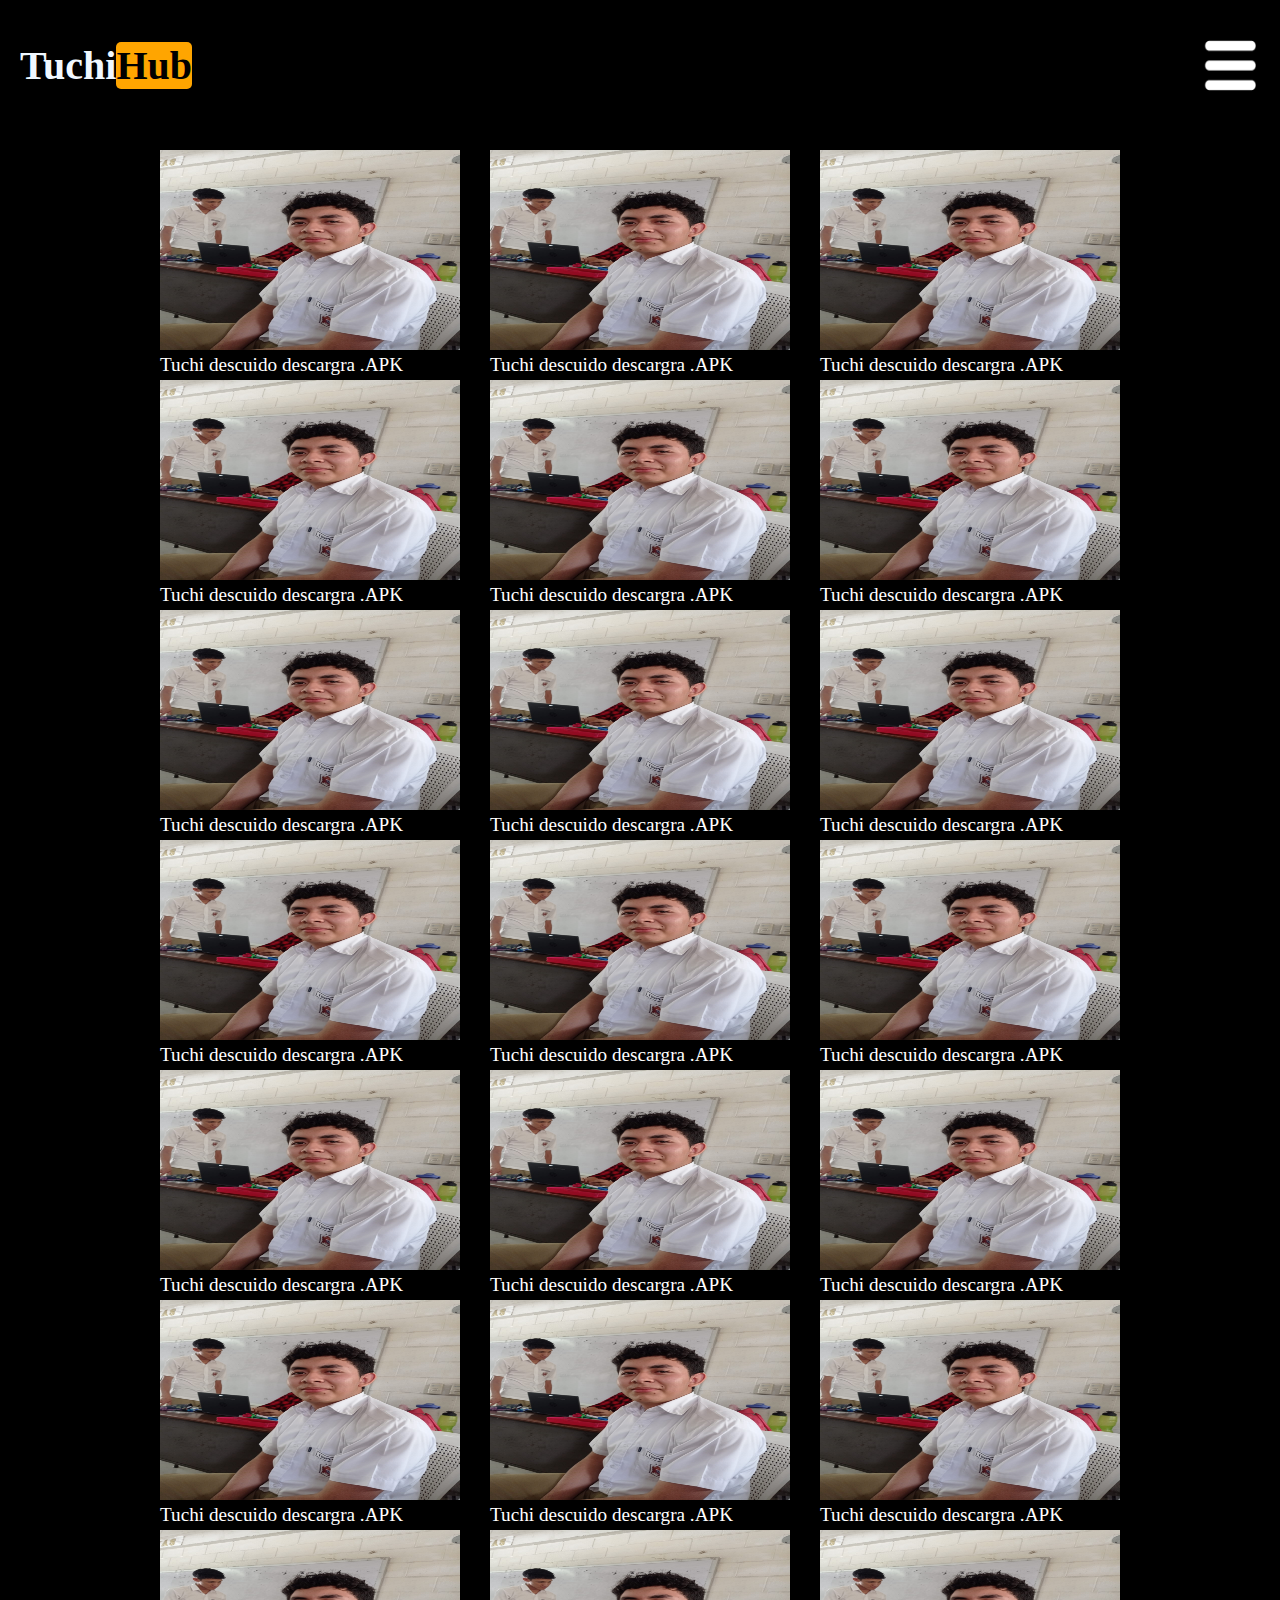
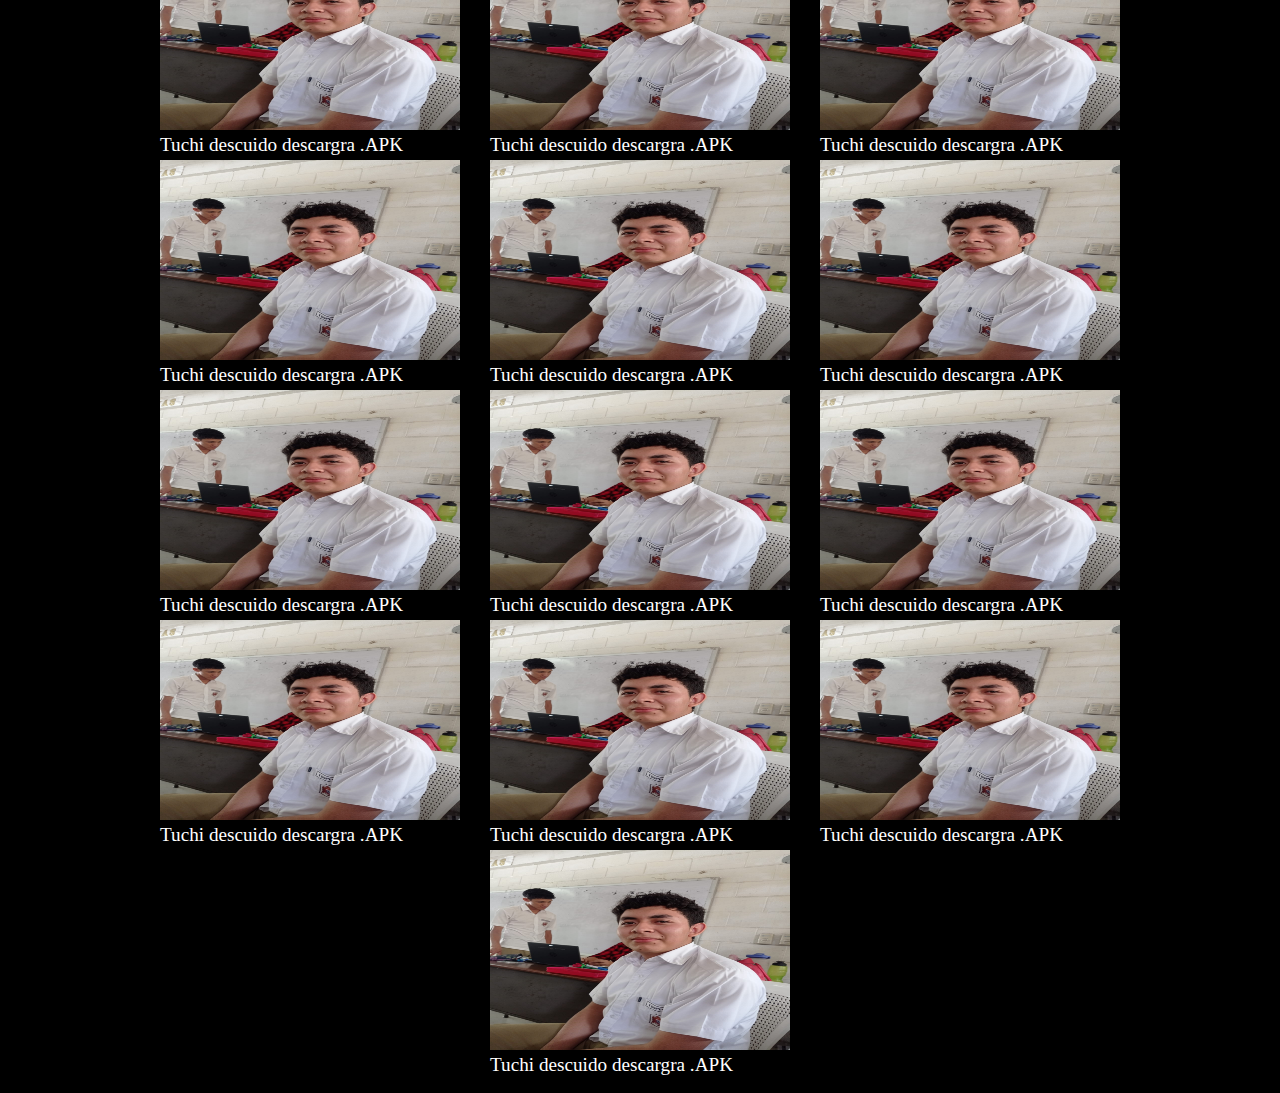
==== index.html @ 0fd9db1f "Add files via upload" ====
<!DOCTYPE html>
<html lang="en">
<head>
    <meta charset="UTF-8">
    <meta name="viewport" content="width=device-width, initial-scale=1.0">
    <title>Document</title>
    <link rel="stylesheet" href="take2.css">
</head>
<body>
    <header>
        
        <div class="hub">
    
            <div class="color1">
                <h1>Tuchi</h1> 
            </div>
    
            <div class="color2">
                <h1>Hub</h1>
            </div>
        </div>

        <div class="menu-contenedor ">

            <div class="menu">
                <img class="menu-img" src="menu.png" alt="">
            </div>
        </div>

    </header>

    <br>


    <div class="padre">

        <a href="tuchi_animation.mp4">
        <div class="hijo">
            <div class="tuchi-img">
                <img class="tuchi"  src="tuchi.jpg" alt="">
            </div>

            <div class="parrafo">
                <p>Tuchi descuido descargra .APK</p>
            </div>

        </div>
        </a>

        <a href="tuchi_animation.mp4">
            <div class="hijo">
                <div class="tuchi-img">
                    <img class="tuchi"  src="tuchi.jpg" alt="">
                </div>
    
                <div class="parrafo">
                    <p>Tuchi descuido descargra .APK</p>
                </div>
    
            </div>
            </a>
        <a href="tuchi_animation.mp4">
            <div class="hijo">
                <div class="tuchi-img">
                        <img class="tuchi"  src="tuchi.jpg" alt="">
                </div>
        
                <div class="parrafo">
                    <p>Tuchi descuido descargra .APK</p>
                </div>
        
            </div>
        </a>

        <a href="tuchi_animation.mp4">
            <div class="hijo">
                <div class="tuchi-img">
                    <img class="tuchi"  src="tuchi.jpg" alt="">
                </div>
    
                <div class="parrafo">
                    <p>Tuchi descuido descargra .APK</p>
                </div>
    
            </div>
            </a>
        <a href="tuchi_animation.mp4">
            <div class="hijo">
                <div class="tuchi-img">
                        <img class="tuchi"  src="tuchi.jpg" alt="">
                </div>
        
                <div class="parrafo">
                    <p>Tuchi descuido descargra .APK</p>
                </div>
        
            </div>
        </a>

        <a href="tuchi_animation.mp4">
            <div class="hijo">
                <div class="tuchi-img">
                    <img class="tuchi"  src="tuchi.jpg" alt="">
                </div>
    
                <div class="parrafo">
                    <p>Tuchi descuido descargra .APK</p>
                </div>
    
            </div>
            </a>
        <a href="tuchi_animation.mp4">
            <div class="hijo">
                <div class="tuchi-img">
                        <img class="tuchi"  src="tuchi.jpg" alt="">
                </div>
        
                <div class="parrafo">
                    <p>Tuchi descuido descargra .APK</p>
                </div>
        
            </div>
        </a>

        <a href="tuchi_animation.mp4">
            <div class="hijo">
                <div class="tuchi-img">
                    <img class="tuchi"  src="tuchi.jpg" alt="">
                </div>
    
                <div class="parrafo">
                    <p>Tuchi descuido descargra .APK</p>
                </div>
    
            </div>
            </a>
        <a href="tuchi_animation.mp4">
            <div class="hijo">
                <div class="tuchi-img">
                        <img class="tuchi"  src="tuchi.jpg" alt="">
                </div>
        
                <div class="parrafo">
                    <p>Tuchi descuido descargra .APK</p>
                </div>
        
            </div>
        </a>

        <a href="tuchi_animation.mp4">
            <div class="hijo">
                <div class="tuchi-img">
                    <img class="tuchi"  src="tuchi.jpg" alt="">
                </div>
    
                <div class="parrafo">
                    <p>Tuchi descuido descargra .APK</p>
                </div>
    
            </div>
            </a>
        <a href="tuchi_animation.mp4">
            <div class="hijo">
                <div class="tuchi-img">
                        <img class="tuchi"  src="tuchi.jpg" alt="">
                </div>
        
                <div class="parrafo">
                    <p>Tuchi descuido descargra .APK</p>
                </div>
        
            </div>
        </a>

        <a href="tuchi_animation.mp4">
            <div class="hijo">
                <div class="tuchi-img">
                    <img class="tuchi"  src="tuchi.jpg" alt="">
                </div>
    
                <div class="parrafo">
                    <p>Tuchi descuido descargra .APK</p>
                </div>
    
            </div>
            </a>
        <a href="tuchi_animation.mp4">
            <div class="hijo">
                <div class="tuchi-img">
                        <img class="tuchi"  src="tuchi.jpg" alt="">
                </div>
        
                <div class="parrafo">
                    <p>Tuchi descuido descargra .APK</p>
                </div>
        
            </div>
        </a>

        <a href="tuchi_animation.mp4">
            <div class="hijo">
                <div class="tuchi-img">
                    <img class="tuchi"  src="tuchi.jpg" alt="">
                </div>
    
                <div class="parrafo">
                    <p>Tuchi descuido descargra .APK</p>
                </div>
    
            </div>
            </a>
        <a href="tuchi_animation.mp4">
            <div class="hijo">
                <div class="tuchi-img">
                        <img class="tuchi"  src="tuchi.jpg" alt="">
                </div>
        
                <div class="parrafo">
                    <p>Tuchi descuido descargra .APK</p>
                </div>
        
            </div>
        </a>

        <a href="tuchi_animation.mp4">
            <div class="hijo">
                <div class="tuchi-img">
                    <img class="tuchi"  src="tuchi.jpg" alt="">
                </div>
    
                <div class="parrafo">
                    <p>Tuchi descuido descargra .APK</p>
                </div>
    
            </div>
            </a>
        <a href="tuchi_animation.mp4">
            <div class="hijo">
                <div class="tuchi-img">
                        <img class="tuchi"  src="tuchi.jpg" alt="">
                </div>
        
                <div class="parrafo">
                    <p>Tuchi descuido descargra .APK</p>
                </div>
        
            </div>
        </a>

        <a href="tuchi_animation.mp4">
            <div class="hijo">
                <div class="tuchi-img">
                    <img class="tuchi"  src="tuchi.jpg" alt="">
                </div>
    
                <div class="parrafo">
                    <p>Tuchi descuido descargra .APK</p>
                </div>
    
            </div>
            </a>
        <a href="tuchi_animation.mp4">
            <div class="hijo">
                <div class="tuchi-img">
                        <img class="tuchi"  src="tuchi.jpg" alt="">
                </div>
        
                <div class="parrafo">
                    <p>Tuchi descuido descargra .APK</p>
                </div>
        
            </div>
        </a>

        <a href="tuchi_animation.mp4">
            <div class="hijo">
                <div class="tuchi-img">
                    <img class="tuchi"  src="tuchi.jpg" alt="">
                </div>
    
                <div class="parrafo">
                    <p>Tuchi descuido descargra .APK</p>
                </div>
    
            </div>
            </a>
        <a href="tuchi_animation.mp4">
            <div class="hijo">
                <div class="tuchi-img">
                        <img class="tuchi"  src="tuchi.jpg" alt="">
                </div>
        
                <div class="parrafo">
                    <p>Tuchi descuido descargra .APK</p>
                </div>
        
            </div>
        </a>

        <a href="tuchi_animation.mp4">
            <div class="hijo">
                <div class="tuchi-img">
                    <img class="tuchi"  src="tuchi.jpg" alt="">
                </div>
    
                <div class="parrafo">
                    <p>Tuchi descuido descargra .APK</p>
                </div>
    
            </div>
            </a>
        <a href="tuchi_animation.mp4">
            <div class="hijo">
                <div class="tuchi-img">
                        <img class="tuchi"  src="tuchi.jpg" alt="">
                </div>
        
                <div class="parrafo">
                    <p>Tuchi descuido descargra .APK</p>
                </div>
        
            </div>
        </a>

        <a href="tuchi_animation.mp4">
            <div class="hijo">
                <div class="tuchi-img">
                    <img class="tuchi"  src="tuchi.jpg" alt="">
                </div>
    
                <div class="parrafo">
                    <p>Tuchi descuido descargra .APK</p>
                </div>
    
            </div>
            </a>
        <a href="tuchi_animation.mp4">
            <div class="hijo">
                <div class="tuchi-img">
                        <img class="tuchi"  src="tuchi.jpg" alt="">
                </div>
        
                <div class="parrafo">
                    <p>Tuchi descuido descargra .APK</p>
                </div>
        
            </div>
        </a>

        <a href="tuchi_animation.mp4">
            <div class="hijo">
                <div class="tuchi-img">
                    <img class="tuchi"  src="tuchi.jpg" alt="">
                </div>
    
                <div class="parrafo">
                    <p>Tuchi descuido descargra .APK</p>
                </div>
    
            </div>
            </a>
        <a href="tuchi_animation.mp4">
            <div class="hijo">
                <div class="tuchi-img">
                        <img class="tuchi"  src="tuchi.jpg" alt="">
                </div>
        
                <div class="parrafo">
                    <p>Tuchi descuido descargra .APK</p>
                </div>
        
            </div>
        </a>

        <a href="tuchi_animation.mp4">
            <div class="hijo">
                <div class="tuchi-img">
                    <img class="tuchi"  src="tuchi.jpg" alt="">
                </div>
    
                <div class="parrafo">
                    <p>Tuchi descuido descargra .APK</p>
                </div>
    
            </div>
            </a>
        <a href="tuchi_animation.mp4">
            <div class="hijo">
                <div class="tuchi-img">
                        <img class="tuchi"  src="tuchi.jpg" alt="">
                </div>
        
                <div class="parrafo">
                    <p>Tuchi descuido descargra .APK</p>
                </div>
        
            </div>
        </a>

        <a href="tuchi_animation.mp4">
            <div class="hijo">
                <div class="tuchi-img">
                    <img class="tuchi"  src="tuchi.jpg" alt="">
                </div>
    
                <div class="parrafo">
                    <p>Tuchi descuido descargra .APK</p>
                </div>
    
            </div>
            </a>
        <a href="tuchi_animation.mp4">  
            <div class="hijo">
                <div class="tuchi-img">
                        <img class="tuchi"  src="tuchi.jpg" alt="">
                </div>
        
                <div class="parrafo">
                    <p>Tuchi descuido descargra .APK</p>
                </div>
        
            </div>
        </a>

        

       
    </div>

    
</body>
</html>
---- take2.css ----
*{
    margin: 0;
    padding: 0;
}
body{
    background-color: rgb(0, 0, 0);
}

.padre{
    flex-wrap: wrap;
    display: flex;
    gap: 30px;
    padding: 30px;
    width: fit-content;
    justify-content: center;
}

.hijo{
    background-color: rgba(240, 248, 255, 0);
    width: 300px;
    height: 200px;
    display: flex;
    flex-direction: column;
    justify-content: center;
}
.hijo:hover{
    transform: scale(1.05);
}

header{
    display: flex;
    align-items: center;
    margin-top: 15px;
}
h1{
    font-size: 40px;

}
.menu-contenedor{
    width: 2000px;
    background-color: rgba(127, 255, 212, 0);
    height: 100px;
    display: flex;
    justify-content: end;
    align-items: center;
    margin-right: 20px;
}
.menu-img{
    width: 60px;
}
.menu{
    width: 60px;
    height: 70px;
    display: flex;
    background-color: rgb(255, 255, 255);
    justify-content: end;
}

.hub{
    display: flex;
    flex-direction: row;
    margin-left: 20px;
}
.color1{
    color: aliceblue;
    width: fit-content;
    background-color: black;
}

.color2{
    background-color: orange;
    width: fit-content;
    border-radius: 5px;
}
.tuchi{
    width: 300px;
    height: 200px;
}
p{
    color: white;
    font-size: larger;
}

a{
    text-decoration: none;
}
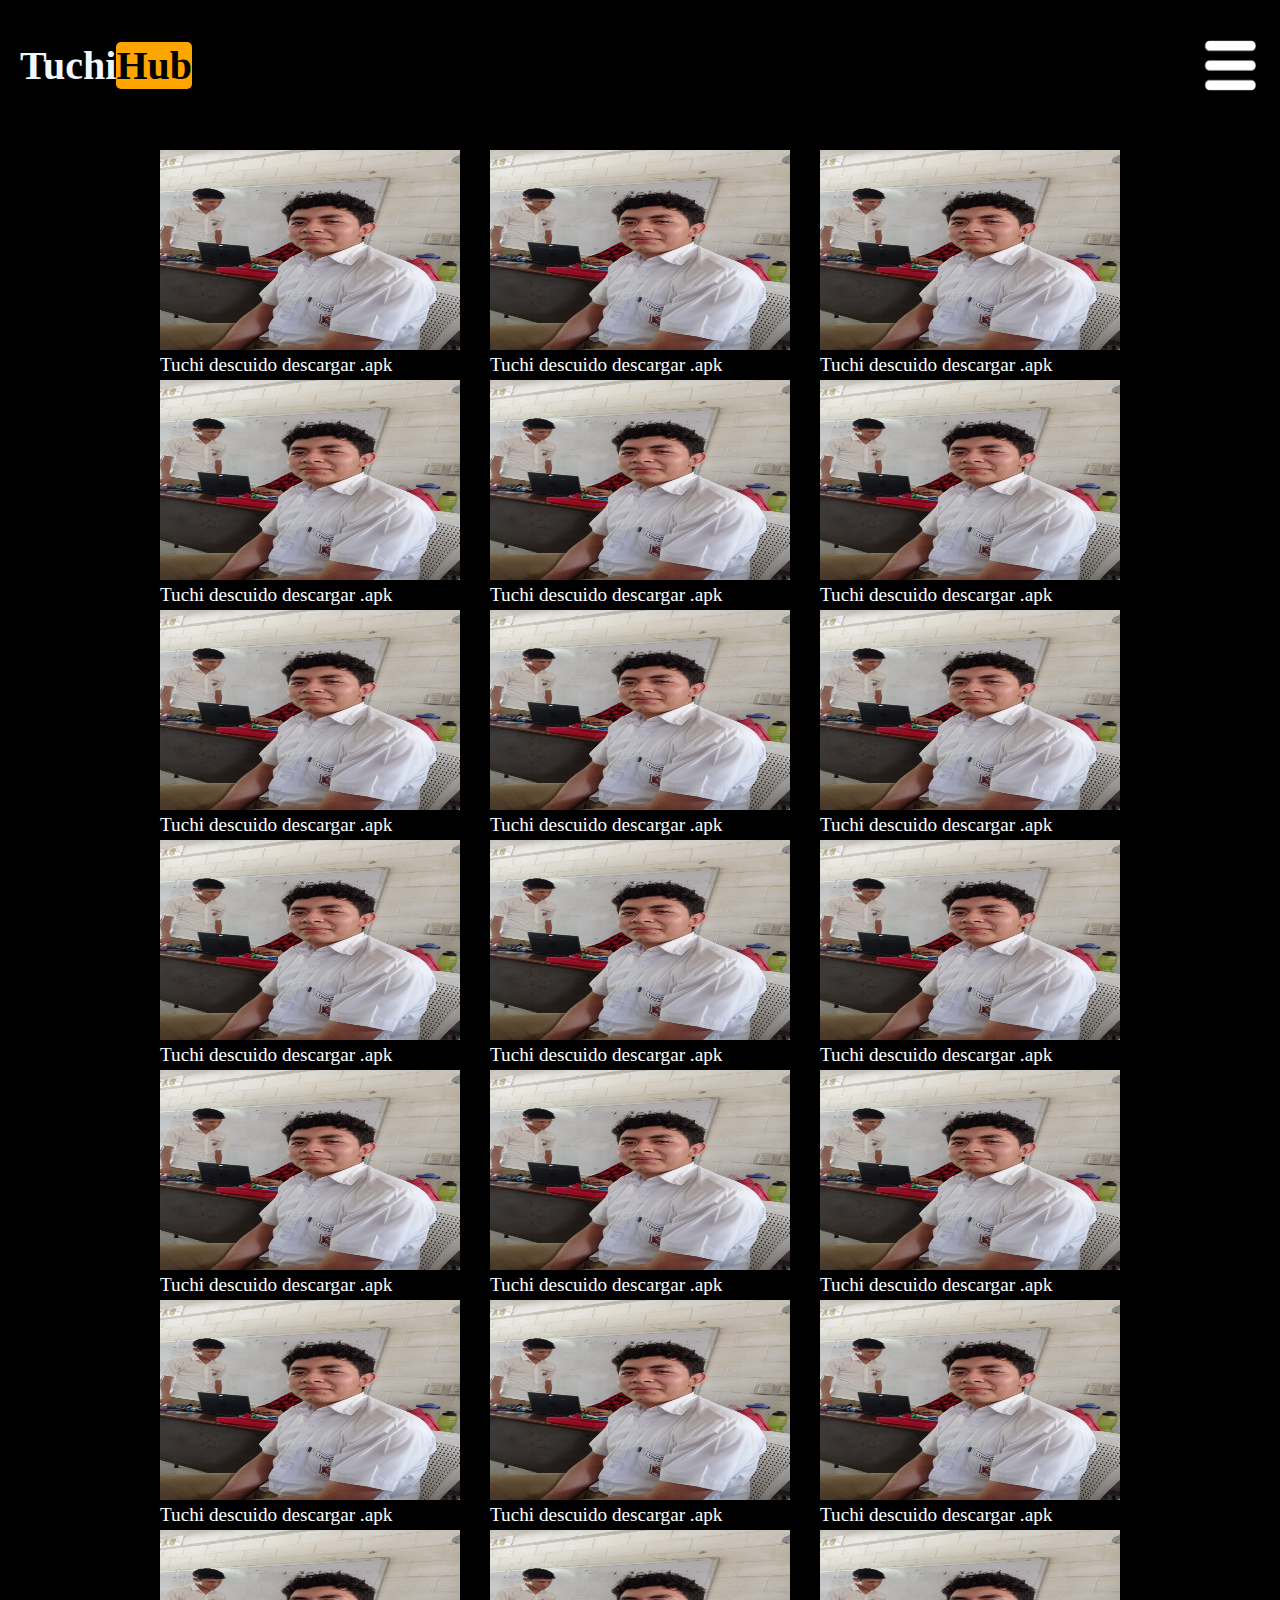
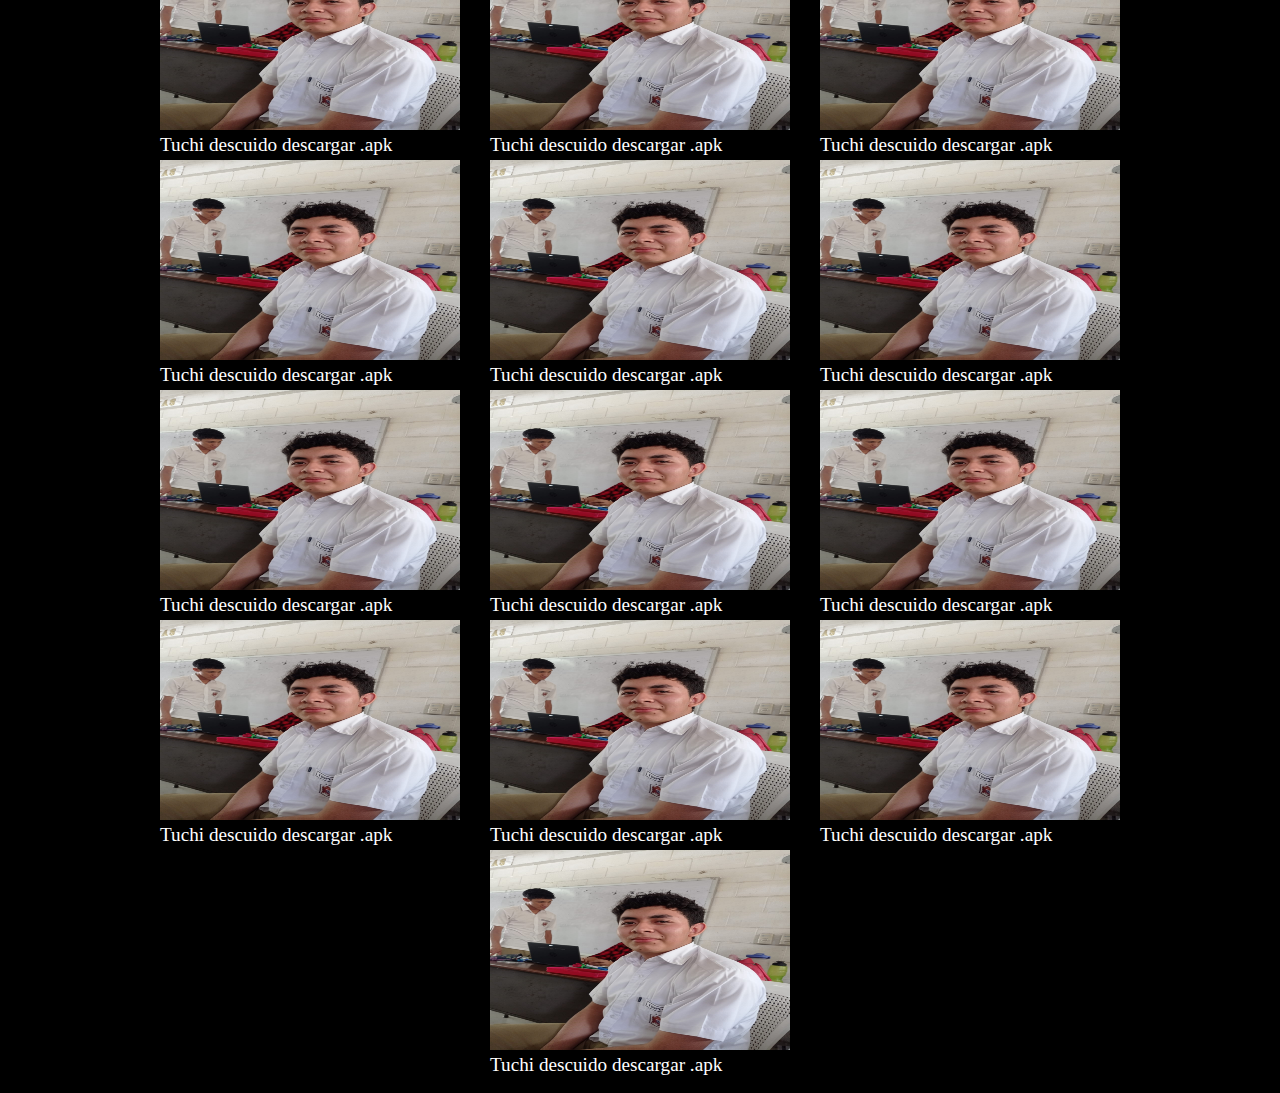
==== commit 991894be: "Add files via upload" ====
--- a/index.html
+++ b/index.html
@@ -3,8 +3,9 @@
 <head>
     <meta charset="UTF-8">
     <meta name="viewport" content="width=device-width, initial-scale=1.0">
-    <title>Document</title>
+    <title>Tuchi.puste</title>
     <link rel="stylesheet" href="take2.css">
+    <link rel="icon" href="/TuchiHub/Tuchi-animation/Tuchi-animation.html">
 </head>
 <body>
     <header>
@@ -34,389 +35,389 @@
 
     <div class="padre">
 
-        <a href="tuchi_animation.mp4">
+        <a href="/TuchiHub/Tuchi-animation/Tuchi-animation.html">
         <div class="hijo">
             <div class="tuchi-img">
                 <img class="tuchi"  src="tuchi.jpg" alt="">
             </div>
 
             <div class="parrafo">
-                <p>Tuchi descuido descargra .APK</p>
+                <p>Tuchi descuido descargar .apk</p>
             </div>
 
         </div>
         </a>
 
-        <a href="tuchi_animation.mp4">
-            <div class="hijo">
-                <div class="tuchi-img">
-                    <img class="tuchi"  src="tuchi.jpg" alt="">
-                </div>
-    
-                <div class="parrafo">
-                    <p>Tuchi descuido descargra .APK</p>
-                </div>
-    
-            </div>
-            </a>
-        <a href="tuchi_animation.mp4">
-            <div class="hijo">
-                <div class="tuchi-img">
-                        <img class="tuchi"  src="tuchi.jpg" alt="">
-                </div>
-        
-                <div class="parrafo">
-                    <p>Tuchi descuido descargra .APK</p>
-                </div>
-        
-            </div>
-        </a>
-
-        <a href="tuchi_animation.mp4">
-            <div class="hijo">
-                <div class="tuchi-img">
-                    <img class="tuchi"  src="tuchi.jpg" alt="">
-                </div>
-    
-                <div class="parrafo">
-                    <p>Tuchi descuido descargra .APK</p>
-                </div>
-    
-            </div>
-            </a>
-        <a href="tuchi_animation.mp4">
-            <div class="hijo">
-                <div class="tuchi-img">
-                        <img class="tuchi"  src="tuchi.jpg" alt="">
-                </div>
-        
-                <div class="parrafo">
-                    <p>Tuchi descuido descargra .APK</p>
-                </div>
-        
-            </div>
-        </a>
-
-        <a href="tuchi_animation.mp4">
-            <div class="hijo">
-                <div class="tuchi-img">
-                    <img class="tuchi"  src="tuchi.jpg" alt="">
-                </div>
-    
-                <div class="parrafo">
-                    <p>Tuchi descuido descargra .APK</p>
-                </div>
-    
-            </div>
-            </a>
-        <a href="tuchi_animation.mp4">
-            <div class="hijo">
-                <div class="tuchi-img">
-                        <img class="tuchi"  src="tuchi.jpg" alt="">
-                </div>
-        
-                <div class="parrafo">
-                    <p>Tuchi descuido descargra .APK</p>
-                </div>
-        
-            </div>
-        </a>
-
-        <a href="tuchi_animation.mp4">
-            <div class="hijo">
-                <div class="tuchi-img">
-                    <img class="tuchi"  src="tuchi.jpg" alt="">
-                </div>
-    
-                <div class="parrafo">
-                    <p>Tuchi descuido descargra .APK</p>
-                </div>
-    
-            </div>
-            </a>
-        <a href="tuchi_animation.mp4">
-            <div class="hijo">
-                <div class="tuchi-img">
-                        <img class="tuchi"  src="tuchi.jpg" alt="">
-                </div>
-        
-                <div class="parrafo">
-                    <p>Tuchi descuido descargra .APK</p>
-                </div>
-        
-            </div>
-        </a>
-
-        <a href="tuchi_animation.mp4">
-            <div class="hijo">
-                <div class="tuchi-img">
-                    <img class="tuchi"  src="tuchi.jpg" alt="">
-                </div>
-    
-                <div class="parrafo">
-                    <p>Tuchi descuido descargra .APK</p>
-                </div>
-    
-            </div>
-            </a>
-        <a href="tuchi_animation.mp4">
-            <div class="hijo">
-                <div class="tuchi-img">
-                        <img class="tuchi"  src="tuchi.jpg" alt="">
-                </div>
-        
-                <div class="parrafo">
-                    <p>Tuchi descuido descargra .APK</p>
-                </div>
-        
-            </div>
-        </a>
-
-        <a href="tuchi_animation.mp4">
-            <div class="hijo">
-                <div class="tuchi-img">
-                    <img class="tuchi"  src="tuchi.jpg" alt="">
-                </div>
-    
-                <div class="parrafo">
-                    <p>Tuchi descuido descargra .APK</p>
-                </div>
-    
-            </div>
-            </a>
-        <a href="tuchi_animation.mp4">
-            <div class="hijo">
-                <div class="tuchi-img">
-                        <img class="tuchi"  src="tuchi.jpg" alt="">
-                </div>
-        
-                <div class="parrafo">
-                    <p>Tuchi descuido descargra .APK</p>
-                </div>
-        
-            </div>
-        </a>
-
-        <a href="tuchi_animation.mp4">
-            <div class="hijo">
-                <div class="tuchi-img">
-                    <img class="tuchi"  src="tuchi.jpg" alt="">
-                </div>
-    
-                <div class="parrafo">
-                    <p>Tuchi descuido descargra .APK</p>
-                </div>
-    
-            </div>
-            </a>
-        <a href="tuchi_animation.mp4">
-            <div class="hijo">
-                <div class="tuchi-img">
-                        <img class="tuchi"  src="tuchi.jpg" alt="">
-                </div>
-        
-                <div class="parrafo">
-                    <p>Tuchi descuido descargra .APK</p>
-                </div>
-        
-            </div>
-        </a>
-
-        <a href="tuchi_animation.mp4">
-            <div class="hijo">
-                <div class="tuchi-img">
-                    <img class="tuchi"  src="tuchi.jpg" alt="">
-                </div>
-    
-                <div class="parrafo">
-                    <p>Tuchi descuido descargra .APK</p>
-                </div>
-    
-            </div>
-            </a>
-        <a href="tuchi_animation.mp4">
-            <div class="hijo">
-                <div class="tuchi-img">
-                        <img class="tuchi"  src="tuchi.jpg" alt="">
-                </div>
-        
-                <div class="parrafo">
-                    <p>Tuchi descuido descargra .APK</p>
-                </div>
-        
-            </div>
-        </a>
-
-        <a href="tuchi_animation.mp4">
-            <div class="hijo">
-                <div class="tuchi-img">
-                    <img class="tuchi"  src="tuchi.jpg" alt="">
-                </div>
-    
-                <div class="parrafo">
-                    <p>Tuchi descuido descargra .APK</p>
-                </div>
-    
-            </div>
-            </a>
-        <a href="tuchi_animation.mp4">
-            <div class="hijo">
-                <div class="tuchi-img">
-                        <img class="tuchi"  src="tuchi.jpg" alt="">
-                </div>
-        
-                <div class="parrafo">
-                    <p>Tuchi descuido descargra .APK</p>
-                </div>
-        
-            </div>
-        </a>
-
-        <a href="tuchi_animation.mp4">
-            <div class="hijo">
-                <div class="tuchi-img">
-                    <img class="tuchi"  src="tuchi.jpg" alt="">
-                </div>
-    
-                <div class="parrafo">
-                    <p>Tuchi descuido descargra .APK</p>
-                </div>
-    
-            </div>
-            </a>
-        <a href="tuchi_animation.mp4">
-            <div class="hijo">
-                <div class="tuchi-img">
-                        <img class="tuchi"  src="tuchi.jpg" alt="">
-                </div>
-        
-                <div class="parrafo">
-                    <p>Tuchi descuido descargra .APK</p>
-                </div>
-        
-            </div>
-        </a>
-
-        <a href="tuchi_animation.mp4">
-            <div class="hijo">
-                <div class="tuchi-img">
-                    <img class="tuchi"  src="tuchi.jpg" alt="">
-                </div>
-    
-                <div class="parrafo">
-                    <p>Tuchi descuido descargra .APK</p>
-                </div>
-    
-            </div>
-            </a>
-        <a href="tuchi_animation.mp4">
-            <div class="hijo">
-                <div class="tuchi-img">
-                        <img class="tuchi"  src="tuchi.jpg" alt="">
-                </div>
-        
-                <div class="parrafo">
-                    <p>Tuchi descuido descargra .APK</p>
-                </div>
-        
-            </div>
-        </a>
-
-        <a href="tuchi_animation.mp4">
-            <div class="hijo">
-                <div class="tuchi-img">
-                    <img class="tuchi"  src="tuchi.jpg" alt="">
-                </div>
-    
-                <div class="parrafo">
-                    <p>Tuchi descuido descargra .APK</p>
-                </div>
-    
-            </div>
-            </a>
-        <a href="tuchi_animation.mp4">
-            <div class="hijo">
-                <div class="tuchi-img">
-                        <img class="tuchi"  src="tuchi.jpg" alt="">
-                </div>
-        
-                <div class="parrafo">
-                    <p>Tuchi descuido descargra .APK</p>
-                </div>
-        
-            </div>
-        </a>
-
-        <a href="tuchi_animation.mp4">
-            <div class="hijo">
-                <div class="tuchi-img">
-                    <img class="tuchi"  src="tuchi.jpg" alt="">
-                </div>
-    
-                <div class="parrafo">
-                    <p>Tuchi descuido descargra .APK</p>
-                </div>
-    
-            </div>
-            </a>
-        <a href="tuchi_animation.mp4">
-            <div class="hijo">
-                <div class="tuchi-img">
-                        <img class="tuchi"  src="tuchi.jpg" alt="">
-                </div>
-        
-                <div class="parrafo">
-                    <p>Tuchi descuido descargra .APK</p>
-                </div>
-        
-            </div>
-        </a>
-
-        <a href="tuchi_animation.mp4">
-            <div class="hijo">
-                <div class="tuchi-img">
-                    <img class="tuchi"  src="tuchi.jpg" alt="">
-                </div>
-    
-                <div class="parrafo">
-                    <p>Tuchi descuido descargra .APK</p>
-                </div>
-    
-            </div>
-            </a>
-        <a href="tuchi_animation.mp4">
-            <div class="hijo">
-                <div class="tuchi-img">
-                        <img class="tuchi"  src="tuchi.jpg" alt="">
-                </div>
-        
-                <div class="parrafo">
-                    <p>Tuchi descuido descargra .APK</p>
-                </div>
-        
-            </div>
-        </a>
-
-        <a href="tuchi_animation.mp4">
-            <div class="hijo">
-                <div class="tuchi-img">
-                    <img class="tuchi"  src="tuchi.jpg" alt="">
-                </div>
-    
-                <div class="parrafo">
-                    <p>Tuchi descuido descargra .APK</p>
-                </div>
-    
-            </div>
-            </a>
-        <a href="tuchi_animation.mp4">  
-            <div class="hijo">
-                <div class="tuchi-img">
-                        <img class="tuchi"  src="tuchi.jpg" alt="">
-                </div>
-        
-                <div class="parrafo">
-                    <p>Tuchi descuido descargra .APK</p>
+        <a href="/TuchiHub/Tuchi-animation/Tuchi-animation.html">
+            <div class="hijo">
+                <div class="tuchi-img">
+                    <img class="tuchi"  src="tuchi.jpg" alt="">
+                </div>
+    
+                <div class="parrafo">
+                    <p>Tuchi descuido descargar .apk</p>
+                </div>
+    
+            </div>
+            </a>
+        <a href="/TuchiHub/Tuchi-animation/Tuchi-animation.html">
+            <div class="hijo">
+                <div class="tuchi-img">
+                        <img class="tuchi"  src="tuchi.jpg" alt="">
+                </div>
+        
+                <div class="parrafo">
+                    <p>Tuchi descuido descargar .apk</p>
+                </div>
+        
+            </div>
+        </a>
+
+        <a href=/TuchiHub/Tuchi-animation/Tuchi-animation.html">
+            <div class="hijo">
+                <div class="tuchi-img">
+                    <img class="tuchi"  src="tuchi.jpg" alt="">
+                </div>
+    
+                <div class="parrafo">
+                    <p>Tuchi descuido descargar .apk</p>
+                </div>
+    
+            </div>
+            </a>
+        <a href=/TuchiHub/Tuchi-animation/Tuchi-animation.html">
+            <div class="hijo">
+                <div class="tuchi-img">
+                        <img class="tuchi"  src="tuchi.jpg" alt="">
+                </div>
+        
+                <div class="parrafo">
+                    <p>Tuchi descuido descargar .apk</p>
+                </div>
+        
+            </div>
+        </a>
+
+        <a href=/TuchiHub/Tuchi-animation/Tuchi-animation.html">
+            <div class="hijo">
+                <div class="tuchi-img">
+                    <img class="tuchi"  src="tuchi.jpg" alt="">
+                </div>
+    
+                <div class="parrafo">
+                    <p>Tuchi descuido descargar .apk</p>
+                </div>
+    
+            </div>
+            </a>
+        <a href="/TuchiHub/Tuchi-animation/Tuchi-animation.html">
+            <div class="hijo">
+                <div class="tuchi-img">
+                        <img class="tuchi"  src="tuchi.jpg" alt="">
+                </div>
+        
+                <div class="parrafo">
+                    <p>Tuchi descuido descargar .apk</p>
+                </div>
+        
+            </div>
+        </a>
+
+        <a href="/TuchiHub/Tuchi-animation/Tuchi-animation.html">
+            <div class="hijo">
+                <div class="tuchi-img">
+                    <img class="tuchi"  src="tuchi.jpg" alt="">
+                </div>
+    
+                <div class="parrafo">
+                    <p>Tuchi descuido descargar .apk</p>
+                </div>
+    
+            </div>
+            </a>
+        <a href="/TuchiHub/Tuchi-animation/Tuchi-animation.html">
+            <div class="hijo">
+                <div class="tuchi-img">
+                        <img class="tuchi"  src="tuchi.jpg" alt="">
+                </div>
+        
+                <div class="parrafo">
+                    <p>Tuchi descuido descargar .apk</p>
+                </div>
+        
+            </div>
+        </a>
+
+        <a href="/TuchiHub/Tuchi-animation/Tuchi-animation.html">
+            <div class="hijo">
+                <div class="tuchi-img">
+                    <img class="tuchi"  src="tuchi.jpg" alt="">
+                </div>
+    
+                <div class="parrafo">
+                    <p>Tuchi descuido descargar .apk</p>
+                </div>
+    
+            </div>
+            </a>
+        <a href="/TuchiHub/Tuchi-animation/Tuchi-animation.html">
+            <div class="hijo">
+                <div class="tuchi-img">
+                        <img class="tuchi"  src="tuchi.jpg" alt="">
+                </div>
+        
+                <div class="parrafo">
+                    <p>Tuchi descuido descargar .apk</p>
+                </div>
+        
+            </div>
+        </a>
+
+        <a href="/TuchiHub/Tuchi-animation/Tuchi-animation.html">
+            <div class="hijo">
+                <div class="tuchi-img">
+                    <img class="tuchi"  src="tuchi.jpg" alt="">
+                </div>
+    
+                <div class="parrafo">
+                    <p>Tuchi descuido descargar .apk</p>
+                </div>
+    
+            </div>
+            </a>
+        <a href="/TuchiHub/Tuchi-animation/Tuchi-animation.html">
+            <div class="hijo">
+                <div class="tuchi-img">
+                        <img class="tuchi"  src="tuchi.jpg" alt="">
+                </div>
+        
+                <div class="parrafo">
+                    <p>Tuchi descuido descargar .apk</p>
+                </div>
+        
+            </div>
+        </a>
+
+        <a href="/TuchiHub/Tuchi-animation/Tuchi-animation.html">
+            <div class="hijo">
+                <div class="tuchi-img">
+                    <img class="tuchi"  src="tuchi.jpg" alt="">
+                </div>
+    
+                <div class="parrafo">
+                    <p>Tuchi descuido descargar .apk</p>
+                </div>
+    
+            </div>
+            </a>
+        <a href="/TuchiHub/Tuchi-animation/Tuchi-animation.html">
+            <div class="hijo">
+                <div class="tuchi-img">
+                        <img class="tuchi"  src="tuchi.jpg" alt="">
+                </div>
+        
+                <div class="parrafo">
+                    <p>Tuchi descuido descargar .apk</p>
+                </div>
+        
+            </div>
+        </a>
+
+        <a href="/TuchiHub/Tuchi-animation/Tuchi-animation.html">
+            <div class="hijo">
+                <div class="tuchi-img">
+                    <img class="tuchi"  src="tuchi.jpg" alt="">
+                </div>
+    
+                <div class="parrafo">
+                    <p>Tuchi descuido descargar .apk</p>
+                </div>
+    
+            </div>
+            </a>
+        <a href="/TuchiHub/Tuchi-animation/Tuchi-animation.html">
+            <div class="hijo">
+                <div class="tuchi-img">
+                        <img class="tuchi"  src="tuchi.jpg" alt="">
+                </div>
+        
+                <div class="parrafo">
+                    <p>Tuchi descuido descargar .apk</p>
+                </div>
+        
+            </div>
+        </a>
+
+        <a href="/TuchiHub/Tuchi-animation/Tuchi-animation.html">
+            <div class="hijo">
+                <div class="tuchi-img">
+                    <img class="tuchi"  src="tuchi.jpg" alt="">
+                </div>
+    
+                <div class="parrafo">
+                    <p>Tuchi descuido descargar .apk</p>
+                </div>
+    
+            </div>
+            </a>
+        <a href="/TuchiHub/Tuchi-animation/Tuchi-animation.html">
+            <div class="hijo">
+                <div class="tuchi-img">
+                        <img class="tuchi"  src="tuchi.jpg" alt="">
+                </div>
+        
+                <div class="parrafo">
+                    <p>Tuchi descuido descargar .apk</p>
+                </div>
+        
+            </div>
+        </a>
+
+        <a href="/TuchiHub/Tuchi-animation/Tuchi-animation.html">
+            <div class="hijo">
+                <div class="tuchi-img">
+                    <img class="tuchi"  src="tuchi.jpg" alt="">
+                </div>
+    
+                <div class="parrafo">
+                    <p>Tuchi descuido descargar .apk</p>
+                </div>
+    
+            </div>
+            </a>
+        <a href="/TuchiHub/Tuchi-animation/Tuchi-animation.html">
+            <div class="hijo">
+                <div class="tuchi-img">
+                        <img class="tuchi"  src="tuchi.jpg" alt="">
+                </div>
+        
+                <div class="parrafo">
+                    <p>Tuchi descuido descargar .apk</p>
+                </div>
+        
+            </div>
+        </a>
+
+        <a href="/TuchiHub/Tuchi-animation/Tuchi-animation.html">
+            <div class="hijo">
+                <div class="tuchi-img">
+                    <img class="tuchi"  src="tuchi.jpg" alt="">
+                </div>
+    
+                <div class="parrafo">
+                    <p>Tuchi descuido descargar .apk</p>
+                </div>
+    
+            </div>
+            </a>
+        <a href="/TuchiHub/Tuchi-animation/Tuchi-animation.html">
+            <div class="hijo">
+                <div class="tuchi-img">
+                        <img class="tuchi"  src="tuchi.jpg" alt="">
+                </div>
+        
+                <div class="parrafo">
+                    <p>Tuchi descuido descargar .apk</p>
+                </div>
+        
+            </div>
+        </a>
+
+        <a href="/TuchiHub/Tuchi-animation/Tuchi-animation.html">
+            <div class="hijo">
+                <div class="tuchi-img">
+                    <img class="tuchi"  src="tuchi.jpg" alt="">
+                </div>
+    
+                <div class="parrafo">
+                    <p>Tuchi descuido descargar .apk</p>
+                </div>
+    
+            </div>
+            </a>
+        <a href="/TuchiHub/Tuchi-animation/Tuchi-animation.html">
+            <div class="hijo">
+                <div class="tuchi-img">
+                        <img class="tuchi"  src="tuchi.jpg" alt="">
+                </div>
+        
+                <div class="parrafo">
+                    <p>Tuchi descuido descargar .apk</p>
+                </div>
+        
+            </div>
+        </a>
+
+        <a href="/TuchiHub/Tuchi-animation/Tuchi-animation.html">
+            <div class="hijo">
+                <div class="tuchi-img">
+                    <img class="tuchi"  src="tuchi.jpg" alt="">
+                </div>
+    
+                <div class="parrafo">
+                    <p>Tuchi descuido descargar .apk</p>
+                </div>
+    
+            </div>
+            </a>
+        <a href="/TuchiHub/Tuchi-animation/Tuchi-animation.html">
+            <div class="hijo">
+                <div class="tuchi-img">
+                        <img class="tuchi"  src="tuchi.jpg" alt="">
+                </div>
+        
+                <div class="parrafo">
+                    <p>Tuchi descuido descargar .apk</p>
+                </div>
+        
+            </div>
+        </a>
+
+        <a href="/TuchiHub/Tuchi-animation/Tuchi-animation.html">
+            <div class="hijo">
+                <div class="tuchi-img">
+                    <img class="tuchi"  src="tuchi.jpg" alt="">
+                </div>
+    
+                <div class="parrafo">
+                    <p>Tuchi descuido descargar .apk</p>
+                </div>
+    
+            </div>
+            </a>
+        <a href="/TuchiHub/Tuchi-animation/Tuchi-animation.html">
+            <div class="hijo">
+                <div class="tuchi-img">
+                        <img class="tuchi"  src="tuchi.jpg" alt="">
+                </div>
+        
+                <div class="parrafo">
+                    <p>Tuchi descuido descargar .apk</p>
+                </div>
+        
+            </div>
+        </a>
+
+        <a href="/TuchiHub/Tuchi-animation/Tuchi-animation.html">
+            <div class="hijo">
+                <div class="tuchi-img">
+                    <img class="tuchi"  src="tuchi.jpg" alt="">
+                </div>
+    
+                <div class="parrafo">
+                    <p>Tuchi descuido descargar .apk</p>
+                </div>
+    
+            </div>
+            </a>
+        <a href="/TuchiHub/Tuchi-animation/Tuchi-animation.html">  
+            <div class="hijo">
+                <div class="tuchi-img">
+                        <img class="tuchi"  src="tuchi.jpg" alt="">
+                </div>
+        
+                <div class="parrafo">
+                    <p>Tuchi descuido descargar .apk</p>
                 </div>
         
             </div>
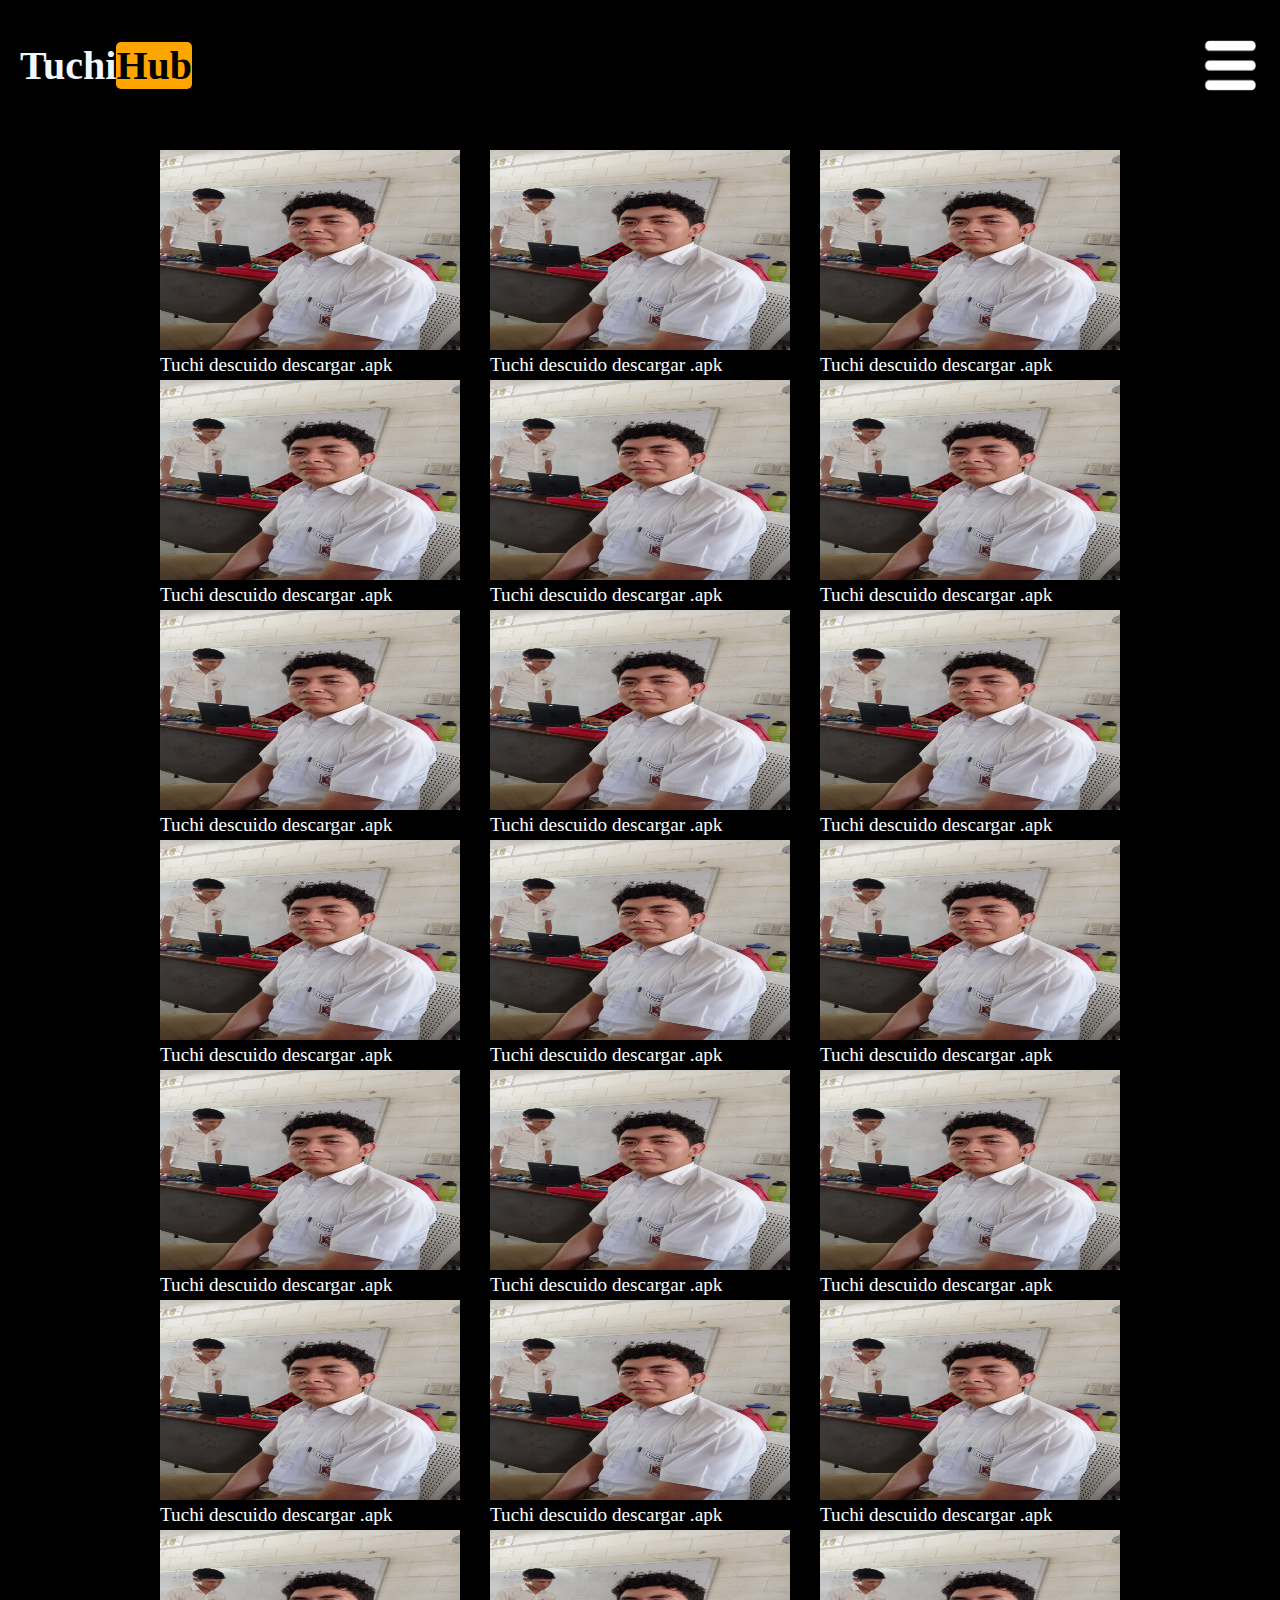
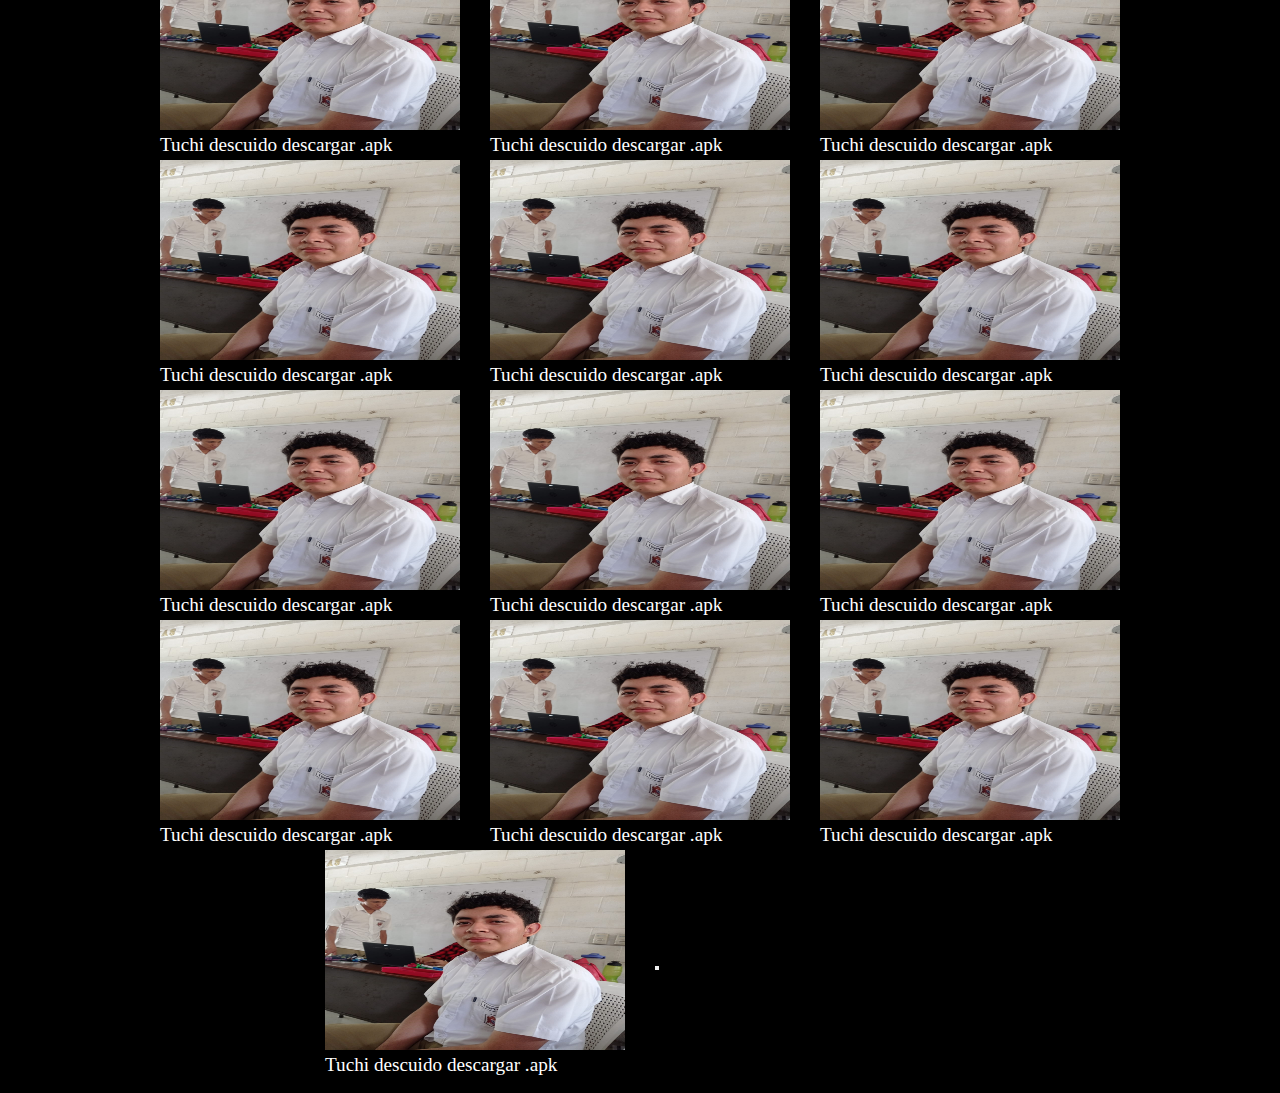
==== commit d2feacbc: "Add files via upload" ====
--- a/index.html
+++ b/index.html
@@ -5,7 +5,7 @@
     <meta name="viewport" content="width=device-width, initial-scale=1.0">
     <title>Tuchi.puste</title>
     <link rel="stylesheet" href="take2.css">
-    <link rel="icon" href="/TuchiHub/Tuchi-animation/Tuchi-animation.html">
+    <link rel="icon" href="Tuchi-animation.html">
 </head>
 <body>
     <header>
@@ -35,7 +35,7 @@
 
     <div class="padre">
 
-        <a href="/TuchiHub/Tuchi-animation/Tuchi-animation.html">
+        <a href="Tuchi-animation.html">
         <div class="hijo">
             <div class="tuchi-img">
                 <img class="tuchi"  src="tuchi.jpg" alt="">
@@ -48,380 +48,388 @@
         </div>
         </a>
 
-        <a href="/TuchiHub/Tuchi-animation/Tuchi-animation.html">
-            <div class="hijo">
-                <div class="tuchi-img">
-                    <img class="tuchi"  src="tuchi.jpg" alt="">
-                </div>
-    
-                <div class="parrafo">
-                    <p>Tuchi descuido descargar .apk</p>
-                </div>
-    
-            </div>
-            </a>
-        <a href="/TuchiHub/Tuchi-animation/Tuchi-animation.html">
-            <div class="hijo">
-                <div class="tuchi-img">
-                        <img class="tuchi"  src="tuchi.jpg" alt="">
-                </div>
-        
-                <div class="parrafo">
-                    <p>Tuchi descuido descargar .apk</p>
-                </div>
-        
-            </div>
-        </a>
-
-        <a href=/TuchiHub/Tuchi-animation/Tuchi-animation.html">
-            <div class="hijo">
-                <div class="tuchi-img">
-                    <img class="tuchi"  src="tuchi.jpg" alt="">
-                </div>
-    
-                <div class="parrafo">
-                    <p>Tuchi descuido descargar .apk</p>
-                </div>
-    
-            </div>
-            </a>
-        <a href=/TuchiHub/Tuchi-animation/Tuchi-animation.html">
-            <div class="hijo">
-                <div class="tuchi-img">
-                        <img class="tuchi"  src="tuchi.jpg" alt="">
-                </div>
-        
-                <div class="parrafo">
-                    <p>Tuchi descuido descargar .apk</p>
-                </div>
-        
-            </div>
-        </a>
-
-        <a href=/TuchiHub/Tuchi-animation/Tuchi-animation.html">
-            <div class="hijo">
-                <div class="tuchi-img">
-                    <img class="tuchi"  src="tuchi.jpg" alt="">
-                </div>
-    
-                <div class="parrafo">
-                    <p>Tuchi descuido descargar .apk</p>
-                </div>
-    
-            </div>
-            </a>
-        <a href="/TuchiHub/Tuchi-animation/Tuchi-animation.html">
-            <div class="hijo">
-                <div class="tuchi-img">
-                        <img class="tuchi"  src="tuchi.jpg" alt="">
-                </div>
-        
-                <div class="parrafo">
-                    <p>Tuchi descuido descargar .apk</p>
-                </div>
-        
-            </div>
-        </a>
-
-        <a href="/TuchiHub/Tuchi-animation/Tuchi-animation.html">
-            <div class="hijo">
-                <div class="tuchi-img">
-                    <img class="tuchi"  src="tuchi.jpg" alt="">
-                </div>
-    
-                <div class="parrafo">
-                    <p>Tuchi descuido descargar .apk</p>
-                </div>
-    
-            </div>
-            </a>
-        <a href="/TuchiHub/Tuchi-animation/Tuchi-animation.html">
-            <div class="hijo">
-                <div class="tuchi-img">
-                        <img class="tuchi"  src="tuchi.jpg" alt="">
-                </div>
-        
-                <div class="parrafo">
-                    <p>Tuchi descuido descargar .apk</p>
-                </div>
-        
-            </div>
-        </a>
-
-        <a href="/TuchiHub/Tuchi-animation/Tuchi-animation.html">
-            <div class="hijo">
-                <div class="tuchi-img">
-                    <img class="tuchi"  src="tuchi.jpg" alt="">
-                </div>
-    
-                <div class="parrafo">
-                    <p>Tuchi descuido descargar .apk</p>
-                </div>
-    
-            </div>
-            </a>
-        <a href="/TuchiHub/Tuchi-animation/Tuchi-animation.html">
-            <div class="hijo">
-                <div class="tuchi-img">
-                        <img class="tuchi"  src="tuchi.jpg" alt="">
-                </div>
-        
-                <div class="parrafo">
-                    <p>Tuchi descuido descargar .apk</p>
-                </div>
-        
-            </div>
-        </a>
-
-        <a href="/TuchiHub/Tuchi-animation/Tuchi-animation.html">
-            <div class="hijo">
-                <div class="tuchi-img">
-                    <img class="tuchi"  src="tuchi.jpg" alt="">
-                </div>
-    
-                <div class="parrafo">
-                    <p>Tuchi descuido descargar .apk</p>
-                </div>
-    
-            </div>
-            </a>
-        <a href="/TuchiHub/Tuchi-animation/Tuchi-animation.html">
-            <div class="hijo">
-                <div class="tuchi-img">
-                        <img class="tuchi"  src="tuchi.jpg" alt="">
-                </div>
-        
-                <div class="parrafo">
-                    <p>Tuchi descuido descargar .apk</p>
-                </div>
-        
-            </div>
-        </a>
-
-        <a href="/TuchiHub/Tuchi-animation/Tuchi-animation.html">
-            <div class="hijo">
-                <div class="tuchi-img">
-                    <img class="tuchi"  src="tuchi.jpg" alt="">
-                </div>
-    
-                <div class="parrafo">
-                    <p>Tuchi descuido descargar .apk</p>
-                </div>
-    
-            </div>
-            </a>
-        <a href="/TuchiHub/Tuchi-animation/Tuchi-animation.html">
-            <div class="hijo">
-                <div class="tuchi-img">
-                        <img class="tuchi"  src="tuchi.jpg" alt="">
-                </div>
-        
-                <div class="parrafo">
-                    <p>Tuchi descuido descargar .apk</p>
-                </div>
-        
-            </div>
-        </a>
-
-        <a href="/TuchiHub/Tuchi-animation/Tuchi-animation.html">
-            <div class="hijo">
-                <div class="tuchi-img">
-                    <img class="tuchi"  src="tuchi.jpg" alt="">
-                </div>
-    
-                <div class="parrafo">
-                    <p>Tuchi descuido descargar .apk</p>
-                </div>
-    
-            </div>
-            </a>
-        <a href="/TuchiHub/Tuchi-animation/Tuchi-animation.html">
-            <div class="hijo">
-                <div class="tuchi-img">
-                        <img class="tuchi"  src="tuchi.jpg" alt="">
-                </div>
-        
-                <div class="parrafo">
-                    <p>Tuchi descuido descargar .apk</p>
-                </div>
-        
-            </div>
-        </a>
-
-        <a href="/TuchiHub/Tuchi-animation/Tuchi-animation.html">
-            <div class="hijo">
-                <div class="tuchi-img">
-                    <img class="tuchi"  src="tuchi.jpg" alt="">
-                </div>
-    
-                <div class="parrafo">
-                    <p>Tuchi descuido descargar .apk</p>
-                </div>
-    
-            </div>
-            </a>
-        <a href="/TuchiHub/Tuchi-animation/Tuchi-animation.html">
-            <div class="hijo">
-                <div class="tuchi-img">
-                        <img class="tuchi"  src="tuchi.jpg" alt="">
-                </div>
-        
-                <div class="parrafo">
-                    <p>Tuchi descuido descargar .apk</p>
-                </div>
-        
-            </div>
-        </a>
-
-        <a href="/TuchiHub/Tuchi-animation/Tuchi-animation.html">
-            <div class="hijo">
-                <div class="tuchi-img">
-                    <img class="tuchi"  src="tuchi.jpg" alt="">
-                </div>
-    
-                <div class="parrafo">
-                    <p>Tuchi descuido descargar .apk</p>
-                </div>
-    
-            </div>
-            </a>
-        <a href="/TuchiHub/Tuchi-animation/Tuchi-animation.html">
-            <div class="hijo">
-                <div class="tuchi-img">
-                        <img class="tuchi"  src="tuchi.jpg" alt="">
-                </div>
-        
-                <div class="parrafo">
-                    <p>Tuchi descuido descargar .apk</p>
-                </div>
-        
-            </div>
-        </a>
-
-        <a href="/TuchiHub/Tuchi-animation/Tuchi-animation.html">
-            <div class="hijo">
-                <div class="tuchi-img">
-                    <img class="tuchi"  src="tuchi.jpg" alt="">
-                </div>
-    
-                <div class="parrafo">
-                    <p>Tuchi descuido descargar .apk</p>
-                </div>
-    
-            </div>
-            </a>
-        <a href="/TuchiHub/Tuchi-animation/Tuchi-animation.html">
-            <div class="hijo">
-                <div class="tuchi-img">
-                        <img class="tuchi"  src="tuchi.jpg" alt="">
-                </div>
-        
-                <div class="parrafo">
-                    <p>Tuchi descuido descargar .apk</p>
-                </div>
-        
-            </div>
-        </a>
-
-        <a href="/TuchiHub/Tuchi-animation/Tuchi-animation.html">
-            <div class="hijo">
-                <div class="tuchi-img">
-                    <img class="tuchi"  src="tuchi.jpg" alt="">
-                </div>
-    
-                <div class="parrafo">
-                    <p>Tuchi descuido descargar .apk</p>
-                </div>
-    
-            </div>
-            </a>
-        <a href="/TuchiHub/Tuchi-animation/Tuchi-animation.html">
-            <div class="hijo">
-                <div class="tuchi-img">
-                        <img class="tuchi"  src="tuchi.jpg" alt="">
-                </div>
-        
-                <div class="parrafo">
-                    <p>Tuchi descuido descargar .apk</p>
-                </div>
-        
-            </div>
-        </a>
-
-        <a href="/TuchiHub/Tuchi-animation/Tuchi-animation.html">
-            <div class="hijo">
-                <div class="tuchi-img">
-                    <img class="tuchi"  src="tuchi.jpg" alt="">
-                </div>
-    
-                <div class="parrafo">
-                    <p>Tuchi descuido descargar .apk</p>
-                </div>
-    
-            </div>
-            </a>
-        <a href="/TuchiHub/Tuchi-animation/Tuchi-animation.html">
-            <div class="hijo">
-                <div class="tuchi-img">
-                        <img class="tuchi"  src="tuchi.jpg" alt="">
-                </div>
-        
-                <div class="parrafo">
-                    <p>Tuchi descuido descargar .apk</p>
-                </div>
-        
-            </div>
-        </a>
-
-        <a href="/TuchiHub/Tuchi-animation/Tuchi-animation.html">
-            <div class="hijo">
-                <div class="tuchi-img">
-                    <img class="tuchi"  src="tuchi.jpg" alt="">
-                </div>
-    
-                <div class="parrafo">
-                    <p>Tuchi descuido descargar .apk</p>
-                </div>
-    
-            </div>
-            </a>
-        <a href="/TuchiHub/Tuchi-animation/Tuchi-animation.html">
-            <div class="hijo">
-                <div class="tuchi-img">
-                        <img class="tuchi"  src="tuchi.jpg" alt="">
-                </div>
-        
-                <div class="parrafo">
-                    <p>Tuchi descuido descargar .apk</p>
-                </div>
-        
-            </div>
-        </a>
-
-        <a href="/TuchiHub/Tuchi-animation/Tuchi-animation.html">
-            <div class="hijo">
-                <div class="tuchi-img">
-                    <img class="tuchi"  src="tuchi.jpg" alt="">
-                </div>
-    
-                <div class="parrafo">
-                    <p>Tuchi descuido descargar .apk</p>
-                </div>
-    
-            </div>
-            </a>
-        <a href="/TuchiHub/Tuchi-animation/Tuchi-animation.html">  
-            <div class="hijo">
-                <div class="tuchi-img">
-                        <img class="tuchi"  src="tuchi.jpg" alt="">
-                </div>
-        
-                <div class="parrafo">
-                    <p>Tuchi descuido descargar .apk</p>
-                </div>
-        
-            </div>
-        </a>
+        <a href="Tuchi-animation.html">
+            <div class="hijo">
+                <div class="tuchi-img">
+                    <img class="tuchi"  src="tuchi.jpg" alt="">
+                </div>
+    
+                <div class="parrafo">
+                    <p>Tuchi descuido descargar .apk</p>
+                </div>
+    
+            </div>
+            </a>
+        <a href="Tuchi-animation.html">
+            <div class="hijo">
+                <div class="tuchi-img">
+                        <img class="tuchi"  src="tuchi.jpg" alt="">
+                </div>
+        
+                <div class="parrafo">
+                    <p>Tuchi descuido descargar .apk</p>
+                </div>
+        
+            </div>
+        </a>
+
+        <a href="Tuchi-animation.html">
+            <div class="hijo">
+                <div class="tuchi-img">
+                    <img class="tuchi"  src="tuchi.jpg" alt="">
+                </div>
+    
+                <div class="parrafo">
+                    <p>Tuchi descuido descargar .apk</p>
+                </div>
+    
+            </div>
+            </a>
+        <a href="Tuchi-animation.html">
+            <div class="hijo">
+                <div class="tuchi-img">
+                        <img class="tuchi"  src="tuchi.jpg" alt="">
+                </div>
+        
+                <div class="parrafo">
+                    <p>Tuchi descuido descargar .apk</p>
+                </div>
+        
+            </div>
+        </a>
+
+        <a href="Tuchi-animation.html">
+            <div class="hijo">
+                <div class="tuchi-img">
+                    <img class="tuchi"  src="tuchi.jpg" alt="">
+                </div>
+    
+                <div class="parrafo">
+                    <p>Tuchi descuido descargar .apk</p>
+                </div>
+    
+            </div>
+            </a>
+        <a href="Tuchi-animation.html">
+            <div class="hijo">
+                <div class="tuchi-img">
+                        <img class="tuchi"  src="tuchi.jpg" alt="">
+                </div>
+        
+                <div class="parrafo">
+                    <p>Tuchi descuido descargar .apk</p>
+                </div>
+        
+            </div>
+        </a>
+
+        <a href="Tuchi-animation.html">
+            <div class="hijo">
+                <div class="tuchi-img">
+                    <img class="tuchi"  src="tuchi.jpg" alt="">
+                </div>
+    
+                <div class="parrafo">
+                    <p>Tuchi descuido descargar .apk</p>
+                </div>
+    
+            </div>
+            </a>
+        <a href="Tuchi-animation.html">
+            <div class="hijo">
+                <div class="tuchi-img">
+                        <img class="tuchi"  src="tuchi.jpg" alt="">
+                </div>
+        
+                <div class="parrafo">
+                    <p>Tuchi descuido descargar .apk</p>
+                </div>
+        
+            </div>
+        </a>
+
+        <a href="Tuchi-animation.html">
+            <div class="hijo">
+                <div class="tuchi-img">
+                    <img class="tuchi"  src="tuchi.jpg" alt="">
+                </div>
+    
+                <div class="parrafo">
+                    <p>Tuchi descuido descargar .apk</p>
+                </div>
+    
+            </div>
+            </a>
+        <a href="Tuchi-animation.html">
+            <div class="hijo">
+                <div class="tuchi-img">
+                        <img class="tuchi"  src="tuchi.jpg" alt="">
+                </div>
+        
+                <div class="parrafo">
+                    <p>Tuchi descuido descargar .apk</p>
+                </div>
+        
+            </div>
+        </a>
+
+        <a href="Tuchi-animation.html">
+            <div class="hijo">
+                <div class="tuchi-img">
+                    <img class="tuchi"  src="tuchi.jpg" alt="">
+                </div>
+    
+                <div class="parrafo">
+                    <p>Tuchi descuido descargar .apk</p>
+                </div>
+    
+            </div>
+            </a>
+        <a href="Tuchi-animation.html">
+            <div class="hijo">
+                <div class="tuchi-img">
+                        <img class="tuchi"  src="tuchi.jpg" alt="">
+                </div>
+        
+                <div class="parrafo">
+                    <p>Tuchi descuido descargar .apk</p>
+                </div>
+        
+            </div>
+        </a>
+
+        <a href="Tuchi-animation.html">
+            <div class="hijo">
+                <div class="tuchi-img">
+                    <img class="tuchi"  src="tuchi.jpg" alt="">
+                </div>
+    
+                <div class="parrafo">
+                    <p>Tuchi descuido descargar .apk</p>
+                </div>
+    
+            </div>
+            </a>
+        <a href="Tuchi-animation.html">
+            <div class="hijo">
+                <div class="tuchi-img">
+                        <img class="tuchi"  src="tuchi.jpg" alt="">
+                </div>
+        
+                <div class="parrafo">
+                    <p>Tuchi descuido descargar .apk</p>
+                </div>
+        
+            </div>
+        </a>
+
+        <a href="Tuchi-animation.html">
+            <div class="hijo">
+                <div class="tuchi-img">
+                    <img class="tuchi"  src="tuchi.jpg" alt="">
+                </div>
+    
+                <div class="parrafo">
+                    <p>Tuchi descuido descargar .apk</p>
+                </div>
+    
+            </div>
+            </a>
+        <a href="Tuchi-animation.html">
+            <div class="hijo">
+                <div class="tuchi-img">
+                        <img class="tuchi"  src="tuchi.jpg" alt="">
+                </div>
+        
+                <div class="parrafo">
+                    <p>Tuchi descuido descargar .apk</p>
+                </div>
+        
+            </div>
+        </a>
+
+        <a href="Tuchi-animation.html">
+            <div class="hijo">
+                <div class="tuchi-img">
+                    <img class="tuchi"  src="tuchi.jpg" alt="">
+                </div>
+    
+                <div class="parrafo">
+                    <p>Tuchi descuido descargar .apk</p>
+                </div>
+    
+            </div>
+            </a>
+        <a href="Tuchi-animation.html">
+            <div class="hijo">
+                <div class="tuchi-img">
+                        <img class="tuchi"  src="tuchi.jpg" alt="">
+                </div>
+        
+                <div class="parrafo">
+                    <p>Tuchi descuido descargar .apk</p>
+                </div>
+        
+            </div>
+        </a>
+
+        <a href="Tuchi-animation.html">
+            <div class="hijo">
+                <div class="tuchi-img">
+                    <img class="tuchi"  src="tuchi.jpg" alt="">
+                </div>
+    
+                <div class="parrafo">
+                    <p>Tuchi descuido descargar .apk</p>
+                </div>
+    
+            </div>
+            </a>
+        <a href="Tuchi-animation.html">
+            <div class="hijo">
+                <div class="tuchi-img">
+                        <img class="tuchi"  src="tuchi.jpg" alt="">
+                </div>
+        
+                <div class="parrafo">
+                    <p>Tuchi descuido descargar .apk</p>
+                </div>
+        
+            </div>
+        </a>
+
+        <a href="Tuchi-animation.html">
+            <div class="hijo">
+                <div class="tuchi-img">
+                    <img class="tuchi"  src="tuchi.jpg" alt="">
+                </div>
+    
+                <div class="parrafo">
+                    <p>Tuchi descuido descargar .apk</p>
+                </div>
+    
+            </div>
+            </a>
+        <a href="Tuchi-animation.html">
+            <div class="hijo">
+                <div class="tuchi-img">
+                        <img class="tuchi"  src="tuchi.jpg" alt="">
+                </div>
+        
+                <div class="parrafo">
+                    <p>Tuchi descuido descargar .apk</p>
+                </div>
+        
+            </div>
+        </a>
+
+        <a href="Tuchi-animation.html">
+            <div class="hijo">
+                <div class="tuchi-img">
+                    <img class="tuchi"  src="tuchi.jpg" alt="">
+                </div>
+    
+                <div class="parrafo">
+                    <p>Tuchi descuido descargar .apk</p>
+                </div>
+    
+            </div>
+            </a>
+        <a href="Tuchi-animation.html">
+            <div class="hijo">
+                <div class="tuchi-img">
+                        <img class="tuchi"  src="tuchi.jpg" alt="">
+                </div>
+        
+                <div class="parrafo">
+                    <p>Tuchi descuido descargar .apk</p>
+                </div>
+        
+            </div>
+        </a>
+
+        <a href="Tuchi-animation.html">
+            <div class="hijo">
+                <div class="tuchi-img">
+                    <img class="tuchi"  src="tuchi.jpg" alt="">
+                </div>
+    
+                <div class="parrafo">
+                    <p>Tuchi descuido descargar .apk</p>
+                </div>
+    
+            </div>
+            </a>
+        <a href="Tuchi-animation.html">
+            <div class="hijo">
+                <div class="tuchi-img">
+                        <img class="tuchi"  src="tuchi.jpg" alt="">
+                </div>
+        
+                <div class="parrafo">
+                    <p>Tuchi descuido descargar .apk</p>
+                </div>
+        
+            </div>
+        </a>
+
+        <a href="Tuchi-animation.html">
+            <div class="hijo">
+                <div class="tuchi-img">
+                    <img class="tuchi"  src="tuchi.jpg" alt="">
+                </div>
+    
+                <div class="parrafo">
+                    <p>Tuchi descuido descargar .apk</p>
+                </div>
+    
+            </div>
+            </a>
+        <a href="Tuchi-animation.html">
+            <div class="hijo">
+                <div class="tuchi-img">
+                        <img class="tuchi"  src="tuchi.jpg" alt="">
+                </div>
+        
+                <div class="parrafo">
+                    <p>Tuchi descuido descargar .apk</p>
+                </div>
+        
+            </div>
+        </a>
+
+        <a href="Tuchi-animation.html">
+            <div class="hijo">
+                <div class="tuchi-img">
+                    <img class="tuchi"  src="tuchi.jpg" alt="">
+                </div>
+    
+                <div class="parrafo">
+                    <p>Tuchi descuido descargar .apk</p>
+                </div>
+    
+            </div>
+            </a>
+        <a href="Tuchi-animation.html">  
+            <div class="hijo">
+                <div class="tuchi-img">
+                        <img class="tuchi"  src="tuchi.jpg" alt="">
+                </div>
+        
+                <div class="parrafo">
+                    <p>Tuchi descuido descargar .apk</p>
+                </div>
+        
+            </div>
+        </a>
+
+
+        <div class="hijo">
+            <a href="excel.jpg">
+                <button></button>
+            </a>
+        </div>
+
 
         
 
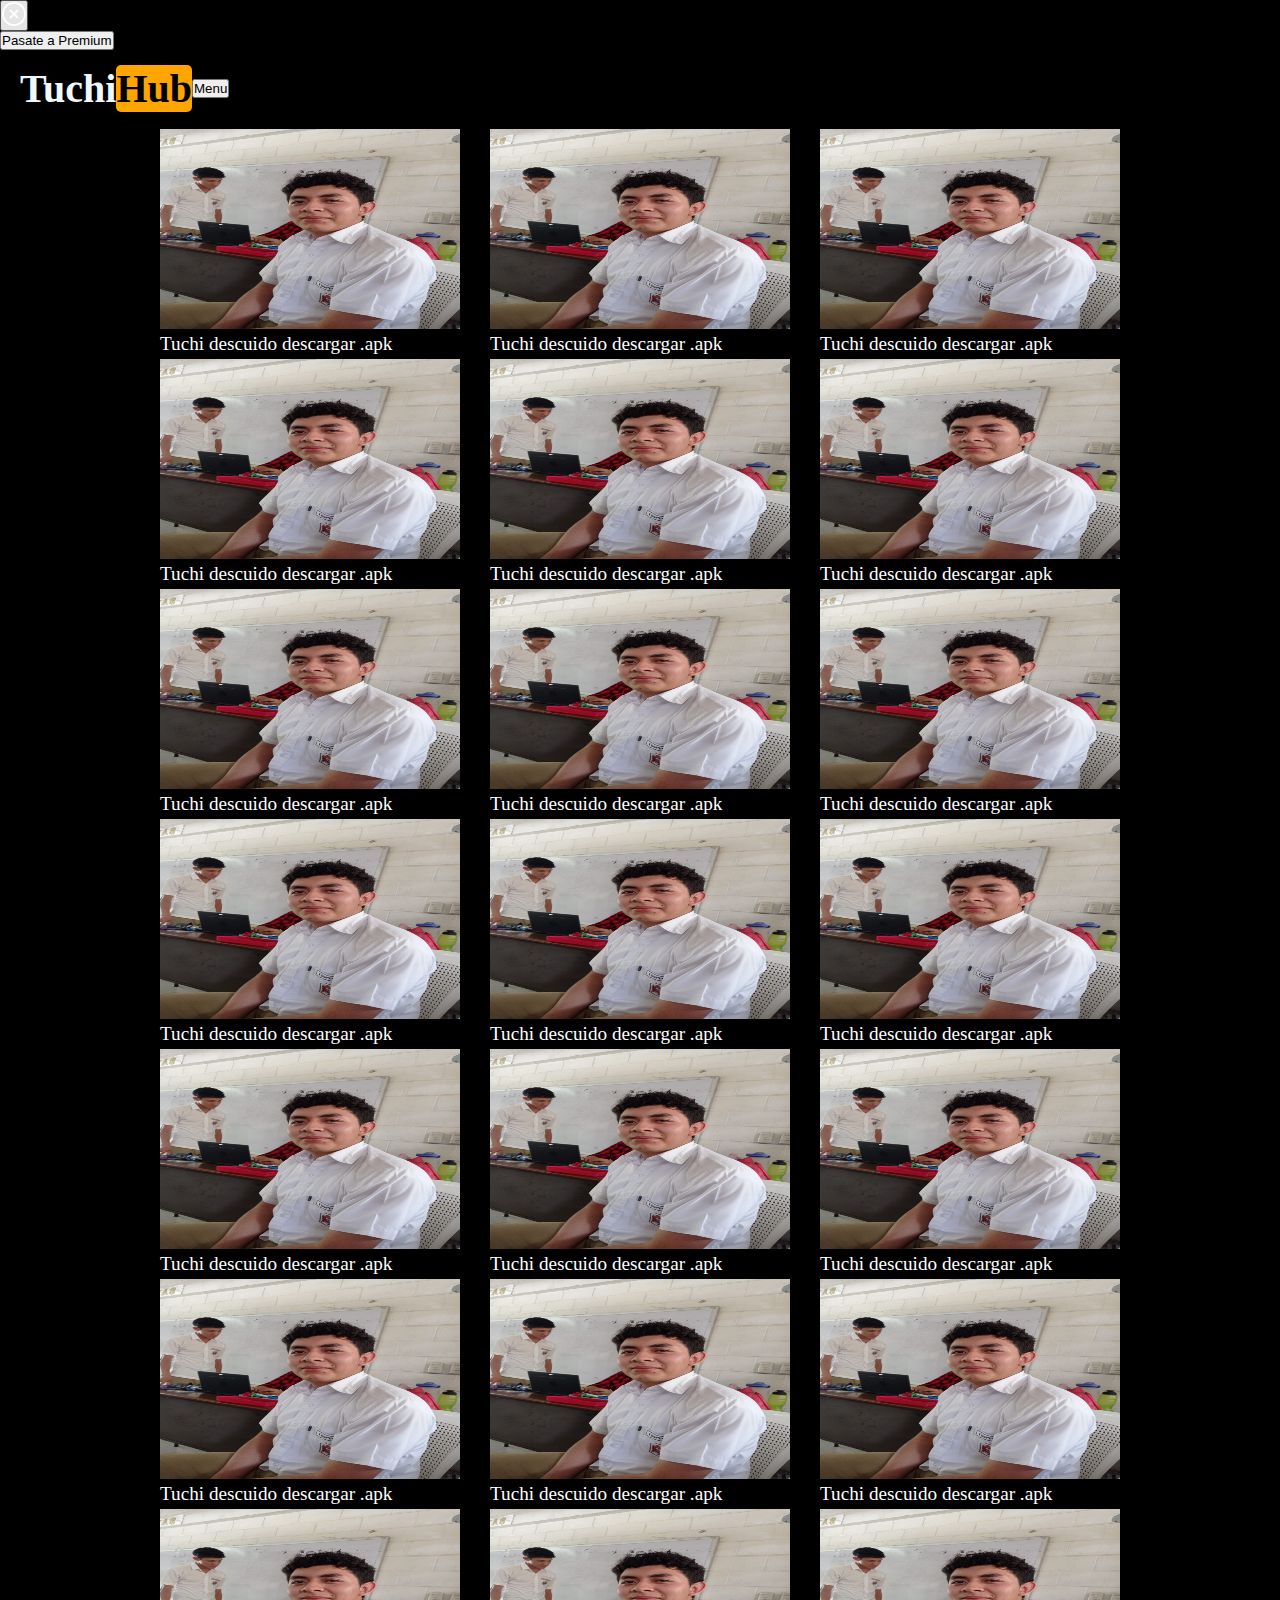
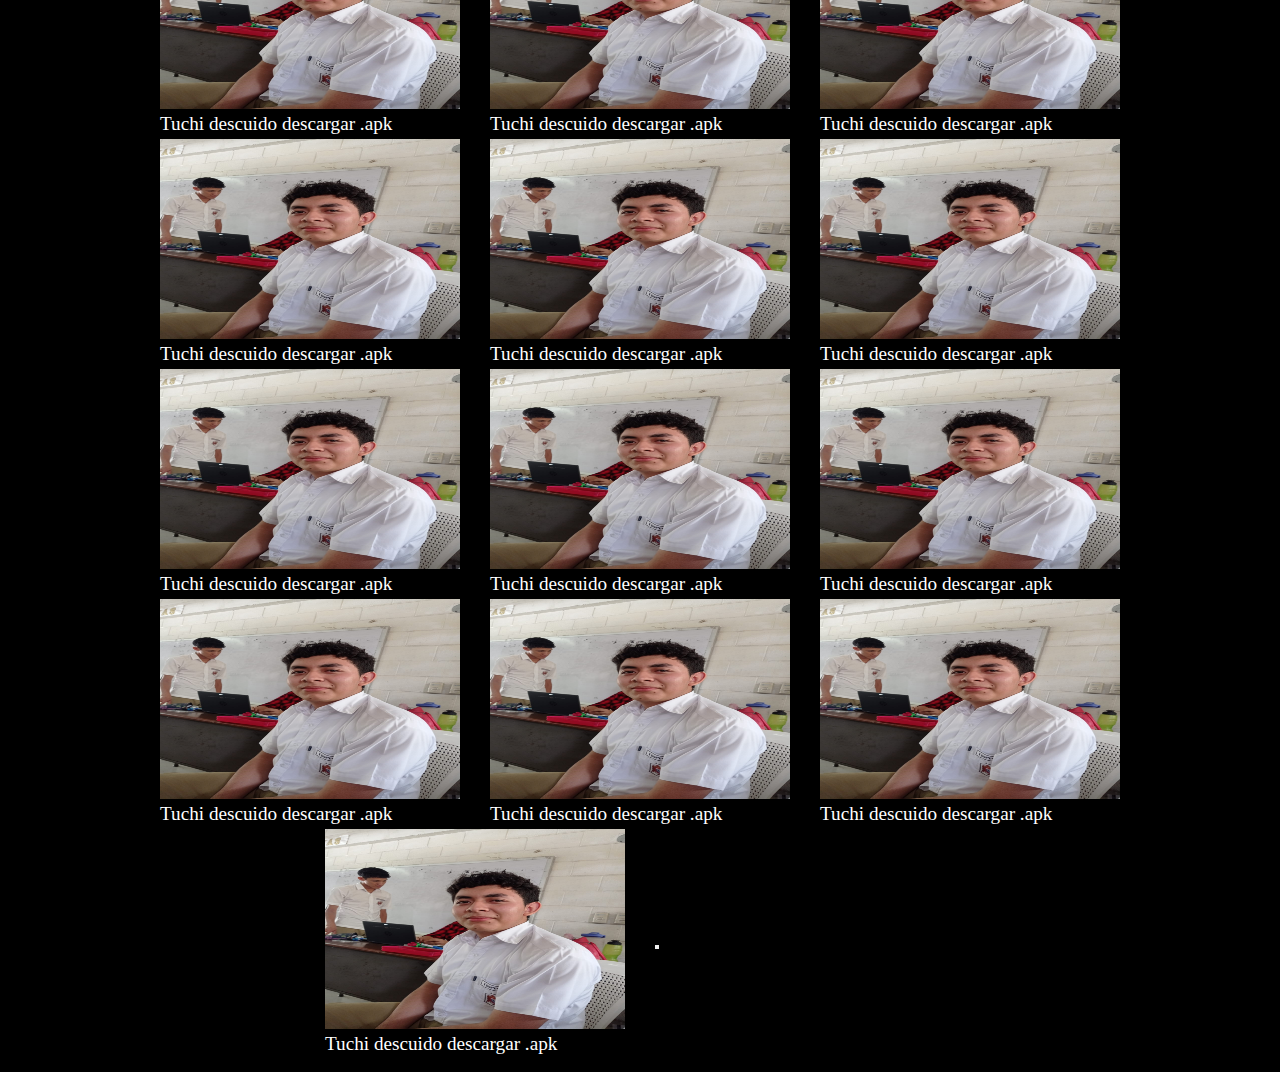
==== commit d3bdfec3: "Add files via upload" ====
--- a/index.html
+++ b/index.html
@@ -3,52 +3,50 @@
 <head>
     <meta charset="UTF-8">
     <meta name="viewport" content="width=device-width, initial-scale=1.0">
-    <title>Tuchi.puste</title>
     <link rel="stylesheet" href="take2.css">
-    <link rel="icon" href="Tuchi-animation.html">
+    <title>Document</title>
+
 </head>
 <body>
-    <header>
-        
-        <div class="hub">
-    
-            <div class="color1">
-                <h1>Tuchi</h1> 
+    <div id="todo">
+
+        <section>
+            <div id="ventana">
+                <div class="boton-move">
+                    <button id="close">
+                        <img src="salir.png" alt="">
+                    </button>
+                </div>
+    
+                <a href="">
+                    <div class="section-ventana">
+                        <button class="texto-ventana">Pasate a Premium</button>
+                    </div>
+                </a>
+    
+    
+    
             </div>
-    
-            <div class="color2">
-                <h1>Hub</h1>
+        </section>
+    
+        <header>
+            <div class="hub">
+                <div class="color1">
+                    <h1>Tuchi</h1> 
+                </div>
+                <div class="color2">
+                    <h1>Hub</h1>
+                </div>
             </div>
-        </div>
-
-        <div class="menu-contenedor ">
-
-            <div class="menu">
-                <img class="menu-img" src="menu.png" alt="">
+    
+            <div class="boton" id="Abrir">
+                <button id="open">Menu</button>
             </div>
-        </div>
-
-    </header>
-
-    <br>
-
-
-    <div class="padre">
-
-        <a href="Tuchi-animation.html">
-        <div class="hijo">
-            <div class="tuchi-img">
-                <img class="tuchi"  src="tuchi.jpg" alt="">
-            </div>
-
-            <div class="parrafo">
-                <p>Tuchi descuido descargar .apk</p>
-            </div>
-
-        </div>
-        </a>
-
-        <a href="Tuchi-animation.html">
+        </header>
+    
+        <div class="padre">
+    
+            <a href="Tuchi-animation.html">
             <div class="hijo">
                 <div class="tuchi-img">
                     <img class="tuchi"  src="tuchi.jpg" alt="">
@@ -60,382 +58,398 @@
     
             </div>
             </a>
-        <a href="Tuchi-animation.html">
+    
+            <a href="Tuchi-animation.html">
+                <div class="hijo">
+                    <div class="tuchi-img">
+                        <img class="tuchi"  src="tuchi.jpg" alt="">
+                    </div>
+        
+                    <div class="parrafo">
+                        <p>Tuchi descuido descargar .apk</p>
+                    </div>
+        
+                </div>
+                </a>
+            <a href="Tuchi-animation.html">
+                <div class="hijo">
+                    <div class="tuchi-img">
+                            <img class="tuchi"  src="tuchi.jpg" alt="">
+                    </div>
+            
+                    <div class="parrafo">
+                        <p>Tuchi descuido descargar .apk</p>
+                    </div>
+            
+                </div>
+            </a>
+    
+            <a href="Tuchi-animation.html">
+                <div class="hijo">
+                    <div class="tuchi-img">
+                        <img class="tuchi"  src="tuchi.jpg" alt="">
+                    </div>
+        
+                    <div class="parrafo">
+                        <p>Tuchi descuido descargar .apk</p>
+                    </div>
+        
+                </div>
+                </a>
+            <a href="Tuchi-animation.html">
+                <div class="hijo">
+                    <div class="tuchi-img">
+                            <img class="tuchi"  src="tuchi.jpg" alt="">
+                    </div>
+            
+                    <div class="parrafo">
+                        <p>Tuchi descuido descargar .apk</p>
+                    </div>
+            
+                </div>
+            </a>
+    
+            <a href="Tuchi-animation.html">
+                <div class="hijo">
+                    <div class="tuchi-img">
+                        <img class="tuchi"  src="tuchi.jpg" alt="">
+                    </div>
+        
+                    <div class="parrafo">
+                        <p>Tuchi descuido descargar .apk</p>
+                    </div>
+        
+                </div>
+                </a>
+            <a href="Tuchi-animation.html">
+                <div class="hijo">
+                    <div class="tuchi-img">
+                            <img class="tuchi"  src="tuchi.jpg" alt="">
+                    </div>
+            
+                    <div class="parrafo">
+                        <p>Tuchi descuido descargar .apk</p>
+                    </div>
+            
+                </div>
+            </a>
+    
+            <a href="Tuchi-animation.html">
+                <div class="hijo">
+                    <div class="tuchi-img">
+                        <img class="tuchi"  src="tuchi.jpg" alt="">
+                    </div>
+        
+                    <div class="parrafo">
+                        <p>Tuchi descuido descargar .apk</p>
+                    </div>
+        
+                </div>
+                </a>
+            <a href="Tuchi-animation.html">
+                <div class="hijo">
+                    <div class="tuchi-img">
+                            <img class="tuchi"  src="tuchi.jpg" alt="">
+                    </div>
+            
+                    <div class="parrafo">
+                        <p>Tuchi descuido descargar .apk</p>
+                    </div>
+            
+                </div>
+            </a>
+    
+            <a href="Tuchi-animation.html">
+                <div class="hijo">
+                    <div class="tuchi-img">
+                        <img class="tuchi"  src="tuchi.jpg" alt="">
+                    </div>
+        
+                    <div class="parrafo">
+                        <p>Tuchi descuido descargar .apk</p>
+                    </div>
+        
+                </div>
+                </a>
+            <a href="Tuchi-animation.html">
+                <div class="hijo">
+                    <div class="tuchi-img">
+                            <img class="tuchi"  src="tuchi.jpg" alt="">
+                    </div>
+            
+                    <div class="parrafo">
+                        <p>Tuchi descuido descargar .apk</p>
+                    </div>
+            
+                </div>
+            </a>
+    
+            <a href="Tuchi-animation.html">
+                <div class="hijo">
+                    <div class="tuchi-img">
+                        <img class="tuchi"  src="tuchi.jpg" alt="">
+                    </div>
+        
+                    <div class="parrafo">
+                        <p>Tuchi descuido descargar .apk</p>
+                    </div>
+        
+                </div>
+                </a>
+            <a href="Tuchi-animation.html">
+                <div class="hijo">
+                    <div class="tuchi-img">
+                            <img class="tuchi"  src="tuchi.jpg" alt="">
+                    </div>
+            
+                    <div class="parrafo">
+                        <p>Tuchi descuido descargar .apk</p>
+                    </div>
+            
+                </div>
+            </a>
+    
+            <a href="Tuchi-animation.html">
+                <div class="hijo">
+                    <div class="tuchi-img">
+                        <img class="tuchi"  src="tuchi.jpg" alt="">
+                    </div>
+        
+                    <div class="parrafo">
+                        <p>Tuchi descuido descargar .apk</p>
+                    </div>
+        
+                </div>
+                </a>
+            <a href="Tuchi-animation.html">
+                <div class="hijo">
+                    <div class="tuchi-img">
+                            <img class="tuchi"  src="tuchi.jpg" alt="">
+                    </div>
+            
+                    <div class="parrafo">
+                        <p>Tuchi descuido descargar .apk</p>
+                    </div>
+            
+                </div>
+            </a>
+    
+            <a href="Tuchi-animation.html">
+                <div class="hijo">
+                    <div class="tuchi-img">
+                        <img class="tuchi"  src="tuchi.jpg" alt="">
+                    </div>
+        
+                    <div class="parrafo">
+                        <p>Tuchi descuido descargar .apk</p>
+                    </div>
+        
+                </div>
+                </a>
+            <a href="Tuchi-animation.html">
+                <div class="hijo">
+                    <div class="tuchi-img">
+                            <img class="tuchi"  src="tuchi.jpg" alt="">
+                    </div>
+            
+                    <div class="parrafo">
+                        <p>Tuchi descuido descargar .apk</p>
+                    </div>
+            
+                </div>
+            </a>
+    
+            <a href="Tuchi-animation.html">
+                <div class="hijo">
+                    <div class="tuchi-img">
+                        <img class="tuchi"  src="tuchi.jpg" alt="">
+                    </div>
+        
+                    <div class="parrafo">
+                        <p>Tuchi descuido descargar .apk</p>
+                    </div>
+        
+                </div>
+                </a>
+            <a href="Tuchi-animation.html">
+                <div class="hijo">
+                    <div class="tuchi-img">
+                            <img class="tuchi"  src="tuchi.jpg" alt="">
+                    </div>
+            
+                    <div class="parrafo">
+                        <p>Tuchi descuido descargar .apk</p>
+                    </div>
+            
+                </div>
+            </a>
+    
+            <a href="Tuchi-animation.html">
+                <div class="hijo">
+                    <div class="tuchi-img">
+                        <img class="tuchi"  src="tuchi.jpg" alt="">
+                    </div>
+        
+                    <div class="parrafo">
+                        <p>Tuchi descuido descargar .apk</p>
+                    </div>
+        
+                </div>
+                </a>
+            <a href="Tuchi-animation.html">
+                <div class="hijo">
+                    <div class="tuchi-img">
+                            <img class="tuchi"  src="tuchi.jpg" alt="">
+                    </div>
+            
+                    <div class="parrafo">
+                        <p>Tuchi descuido descargar .apk</p>
+                    </div>
+            
+                </div>
+            </a>
+    
+            <a href="Tuchi-animation.html">
+                <div class="hijo">
+                    <div class="tuchi-img">
+                        <img class="tuchi"  src="tuchi.jpg" alt="">
+                    </div>
+        
+                    <div class="parrafo">
+                        <p>Tuchi descuido descargar .apk</p>
+                    </div>
+        
+                </div>
+                </a>
+            <a href="Tuchi-animation.html">
+                <div class="hijo">
+                    <div class="tuchi-img">
+                            <img class="tuchi"  src="tuchi.jpg" alt="">
+                    </div>
+            
+                    <div class="parrafo">
+                        <p>Tuchi descuido descargar .apk</p>
+                    </div>
+            
+                </div>
+            </a>
+    
+            <a href="Tuchi-animation.html">
+                <div class="hijo">
+                    <div class="tuchi-img">
+                        <img class="tuchi"  src="tuchi.jpg" alt="">
+                    </div>
+        
+                    <div class="parrafo">
+                        <p>Tuchi descuido descargar .apk</p>
+                    </div>
+        
+                </div>
+                </a>
+            <a href="Tuchi-animation.html">
+                <div class="hijo">
+                    <div class="tuchi-img">
+                            <img class="tuchi"  src="tuchi.jpg" alt="">
+                    </div>
+            
+                    <div class="parrafo">
+                        <p>Tuchi descuido descargar .apk</p>
+                    </div>
+            
+                </div>
+            </a>
+    
+            <a href="Tuchi-animation.html">
+                <div class="hijo">
+                    <div class="tuchi-img">
+                        <img class="tuchi"  src="tuchi.jpg" alt="">
+                    </div>
+        
+                    <div class="parrafo">
+                        <p>Tuchi descuido descargar .apk</p>
+                    </div>
+        
+                </div>
+                </a>
+            <a href="Tuchi-animation.html">
+                <div class="hijo">
+                    <div class="tuchi-img">
+                            <img class="tuchi"  src="tuchi.jpg" alt="">
+                    </div>
+            
+                    <div class="parrafo">
+                        <p>Tuchi descuido descargar .apk</p>
+                    </div>
+            
+                </div>
+            </a>
+    
+            <a href="Tuchi-animation.html">
+                <div class="hijo">
+                    <div class="tuchi-img">
+                        <img class="tuchi"  src="tuchi.jpg" alt="">
+                    </div>
+        
+                    <div class="parrafo">
+                        <p>Tuchi descuido descargar .apk</p>
+                    </div>
+        
+                </div>
+                </a>
+            <a href="Tuchi-animation.html">
+                <div class="hijo">
+                    <div class="tuchi-img">
+                            <img class="tuchi"  src="tuchi.jpg" alt="">
+                    </div>
+            
+                    <div class="parrafo">
+                        <p>Tuchi descuido descargar .apk</p>
+                    </div>
+            
+                </div>
+            </a>
+    
+            <a href="Tuchi-animation.html">
+                <div class="hijo">
+                    <div class="tuchi-img">
+                        <img class="tuchi"  src="tuchi.jpg" alt="">
+                    </div>
+        
+                    <div class="parrafo">
+                        <p>Tuchi descuido descargar .apk</p>
+                    </div>
+        
+                </div>
+                </a>
+            <a href="Tuchi-animation.html">  
+                <div class="hijo">
+                    <div class="tuchi-img">
+                            <img class="tuchi"  src="tuchi.jpg" alt="">
+                    </div>
+            
+                    <div class="parrafo">
+                        <p>Tuchi descuido descargar .apk</p>
+                    </div>
+            
+                </div>
+            </a>
+    
+    
             <div class="hijo">
-                <div class="tuchi-img">
-                        <img class="tuchi"  src="tuchi.jpg" alt="">
-                </div>
-        
-                <div class="parrafo">
-                    <p>Tuchi descuido descargar .apk</p>
-                </div>
-        
+                <a href="excel.jpg">
+                    <button></button>
+                </a>
             </div>
-        </a>
-
-        <a href="Tuchi-animation.html">
-            <div class="hijo">
-                <div class="tuchi-img">
-                    <img class="tuchi"  src="tuchi.jpg" alt="">
-                </div>
-    
-                <div class="parrafo">
-                    <p>Tuchi descuido descargar .apk</p>
-                </div>
-    
-            </div>
-            </a>
-        <a href="Tuchi-animation.html">
-            <div class="hijo">
-                <div class="tuchi-img">
-                        <img class="tuchi"  src="tuchi.jpg" alt="">
-                </div>
-        
-                <div class="parrafo">
-                    <p>Tuchi descuido descargar .apk</p>
-                </div>
-        
-            </div>
-        </a>
-
-        <a href="Tuchi-animation.html">
-            <div class="hijo">
-                <div class="tuchi-img">
-                    <img class="tuchi"  src="tuchi.jpg" alt="">
-                </div>
-    
-                <div class="parrafo">
-                    <p>Tuchi descuido descargar .apk</p>
-                </div>
-    
-            </div>
-            </a>
-        <a href="Tuchi-animation.html">
-            <div class="hijo">
-                <div class="tuchi-img">
-                        <img class="tuchi"  src="tuchi.jpg" alt="">
-                </div>
-        
-                <div class="parrafo">
-                    <p>Tuchi descuido descargar .apk</p>
-                </div>
-        
-            </div>
-        </a>
-
-        <a href="Tuchi-animation.html">
-            <div class="hijo">
-                <div class="tuchi-img">
-                    <img class="tuchi"  src="tuchi.jpg" alt="">
-                </div>
-    
-                <div class="parrafo">
-                    <p>Tuchi descuido descargar .apk</p>
-                </div>
-    
-            </div>
-            </a>
-        <a href="Tuchi-animation.html">
-            <div class="hijo">
-                <div class="tuchi-img">
-                        <img class="tuchi"  src="tuchi.jpg" alt="">
-                </div>
-        
-                <div class="parrafo">
-                    <p>Tuchi descuido descargar .apk</p>
-                </div>
-        
-            </div>
-        </a>
-
-        <a href="Tuchi-animation.html">
-            <div class="hijo">
-                <div class="tuchi-img">
-                    <img class="tuchi"  src="tuchi.jpg" alt="">
-                </div>
-    
-                <div class="parrafo">
-                    <p>Tuchi descuido descargar .apk</p>
-                </div>
-    
-            </div>
-            </a>
-        <a href="Tuchi-animation.html">
-            <div class="hijo">
-                <div class="tuchi-img">
-                        <img class="tuchi"  src="tuchi.jpg" alt="">
-                </div>
-        
-                <div class="parrafo">
-                    <p>Tuchi descuido descargar .apk</p>
-                </div>
-        
-            </div>
-        </a>
-
-        <a href="Tuchi-animation.html">
-            <div class="hijo">
-                <div class="tuchi-img">
-                    <img class="tuchi"  src="tuchi.jpg" alt="">
-                </div>
-    
-                <div class="parrafo">
-                    <p>Tuchi descuido descargar .apk</p>
-                </div>
-    
-            </div>
-            </a>
-        <a href="Tuchi-animation.html">
-            <div class="hijo">
-                <div class="tuchi-img">
-                        <img class="tuchi"  src="tuchi.jpg" alt="">
-                </div>
-        
-                <div class="parrafo">
-                    <p>Tuchi descuido descargar .apk</p>
-                </div>
-        
-            </div>
-        </a>
-
-        <a href="Tuchi-animation.html">
-            <div class="hijo">
-                <div class="tuchi-img">
-                    <img class="tuchi"  src="tuchi.jpg" alt="">
-                </div>
-    
-                <div class="parrafo">
-                    <p>Tuchi descuido descargar .apk</p>
-                </div>
-    
-            </div>
-            </a>
-        <a href="Tuchi-animation.html">
-            <div class="hijo">
-                <div class="tuchi-img">
-                        <img class="tuchi"  src="tuchi.jpg" alt="">
-                </div>
-        
-                <div class="parrafo">
-                    <p>Tuchi descuido descargar .apk</p>
-                </div>
-        
-            </div>
-        </a>
-
-        <a href="Tuchi-animation.html">
-            <div class="hijo">
-                <div class="tuchi-img">
-                    <img class="tuchi"  src="tuchi.jpg" alt="">
-                </div>
-    
-                <div class="parrafo">
-                    <p>Tuchi descuido descargar .apk</p>
-                </div>
-    
-            </div>
-            </a>
-        <a href="Tuchi-animation.html">
-            <div class="hijo">
-                <div class="tuchi-img">
-                        <img class="tuchi"  src="tuchi.jpg" alt="">
-                </div>
-        
-                <div class="parrafo">
-                    <p>Tuchi descuido descargar .apk</p>
-                </div>
-        
-            </div>
-        </a>
-
-        <a href="Tuchi-animation.html">
-            <div class="hijo">
-                <div class="tuchi-img">
-                    <img class="tuchi"  src="tuchi.jpg" alt="">
-                </div>
-    
-                <div class="parrafo">
-                    <p>Tuchi descuido descargar .apk</p>
-                </div>
-    
-            </div>
-            </a>
-        <a href="Tuchi-animation.html">
-            <div class="hijo">
-                <div class="tuchi-img">
-                        <img class="tuchi"  src="tuchi.jpg" alt="">
-                </div>
-        
-                <div class="parrafo">
-                    <p>Tuchi descuido descargar .apk</p>
-                </div>
-        
-            </div>
-        </a>
-
-        <a href="Tuchi-animation.html">
-            <div class="hijo">
-                <div class="tuchi-img">
-                    <img class="tuchi"  src="tuchi.jpg" alt="">
-                </div>
-    
-                <div class="parrafo">
-                    <p>Tuchi descuido descargar .apk</p>
-                </div>
-    
-            </div>
-            </a>
-        <a href="Tuchi-animation.html">
-            <div class="hijo">
-                <div class="tuchi-img">
-                        <img class="tuchi"  src="tuchi.jpg" alt="">
-                </div>
-        
-                <div class="parrafo">
-                    <p>Tuchi descuido descargar .apk</p>
-                </div>
-        
-            </div>
-        </a>
-
-        <a href="Tuchi-animation.html">
-            <div class="hijo">
-                <div class="tuchi-img">
-                    <img class="tuchi"  src="tuchi.jpg" alt="">
-                </div>
-    
-                <div class="parrafo">
-                    <p>Tuchi descuido descargar .apk</p>
-                </div>
-    
-            </div>
-            </a>
-        <a href="Tuchi-animation.html">
-            <div class="hijo">
-                <div class="tuchi-img">
-                        <img class="tuchi"  src="tuchi.jpg" alt="">
-                </div>
-        
-                <div class="parrafo">
-                    <p>Tuchi descuido descargar .apk</p>
-                </div>
-        
-            </div>
-        </a>
-
-        <a href="Tuchi-animation.html">
-            <div class="hijo">
-                <div class="tuchi-img">
-                    <img class="tuchi"  src="tuchi.jpg" alt="">
-                </div>
-    
-                <div class="parrafo">
-                    <p>Tuchi descuido descargar .apk</p>
-                </div>
-    
-            </div>
-            </a>
-        <a href="Tuchi-animation.html">
-            <div class="hijo">
-                <div class="tuchi-img">
-                        <img class="tuchi"  src="tuchi.jpg" alt="">
-                </div>
-        
-                <div class="parrafo">
-                    <p>Tuchi descuido descargar .apk</p>
-                </div>
-        
-            </div>
-        </a>
-
-        <a href="Tuchi-animation.html">
-            <div class="hijo">
-                <div class="tuchi-img">
-                    <img class="tuchi"  src="tuchi.jpg" alt="">
-                </div>
-    
-                <div class="parrafo">
-                    <p>Tuchi descuido descargar .apk</p>
-                </div>
-    
-            </div>
-            </a>
-        <a href="Tuchi-animation.html">
-            <div class="hijo">
-                <div class="tuchi-img">
-                        <img class="tuchi"  src="tuchi.jpg" alt="">
-                </div>
-        
-                <div class="parrafo">
-                    <p>Tuchi descuido descargar .apk</p>
-                </div>
-        
-            </div>
-        </a>
-
-        <a href="Tuchi-animation.html">
-            <div class="hijo">
-                <div class="tuchi-img">
-                    <img class="tuchi"  src="tuchi.jpg" alt="">
-                </div>
-    
-                <div class="parrafo">
-                    <p>Tuchi descuido descargar .apk</p>
-                </div>
-    
-            </div>
-            </a>
-        <a href="Tuchi-animation.html">
-            <div class="hijo">
-                <div class="tuchi-img">
-                        <img class="tuchi"  src="tuchi.jpg" alt="">
-                </div>
-        
-                <div class="parrafo">
-                    <p>Tuchi descuido descargar .apk</p>
-                </div>
-        
-            </div>
-        </a>
-
-        <a href="Tuchi-animation.html">
-            <div class="hijo">
-                <div class="tuchi-img">
-                    <img class="tuchi"  src="tuchi.jpg" alt="">
-                </div>
-    
-                <div class="parrafo">
-                    <p>Tuchi descuido descargar .apk</p>
-                </div>
-    
-            </div>
-            </a>
-        <a href="Tuchi-animation.html">  
-            <div class="hijo">
-                <div class="tuchi-img">
-                        <img class="tuchi"  src="tuchi.jpg" alt="">
-                </div>
-        
-                <div class="parrafo">
-                    <p>Tuchi descuido descargar .apk</p>
-                </div>
-        
-            </div>
-        </a>
-
-
-        <div class="hijo">
-            <a href="excel.jpg">
-                <button></button>
-            </a>
-        </div>
-
-
-        
-
-       
+    
+    
+    
+            
+    
+           
+        </div> 
+    
+        <script src="tuchi.js"></script>
+    
+    </body>
     </div>
-
-    
-</body>
-</html>+</html>
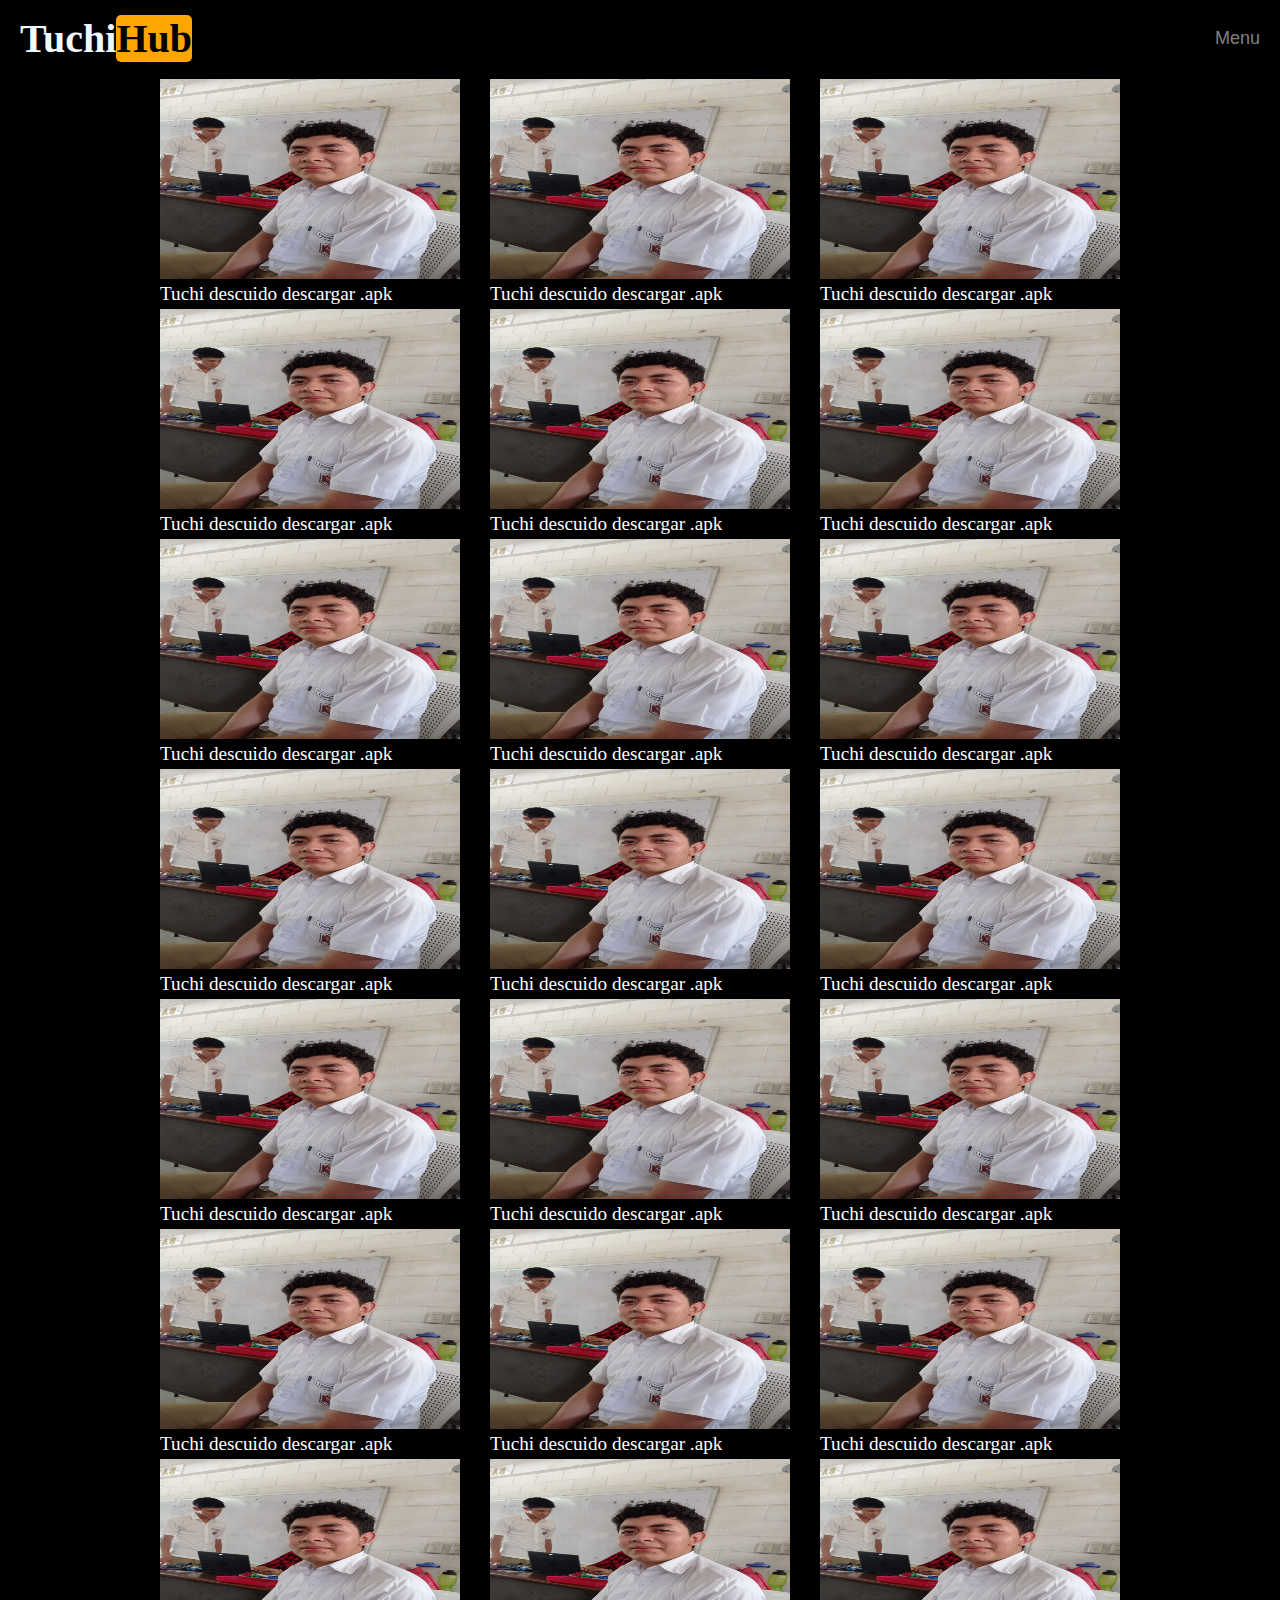
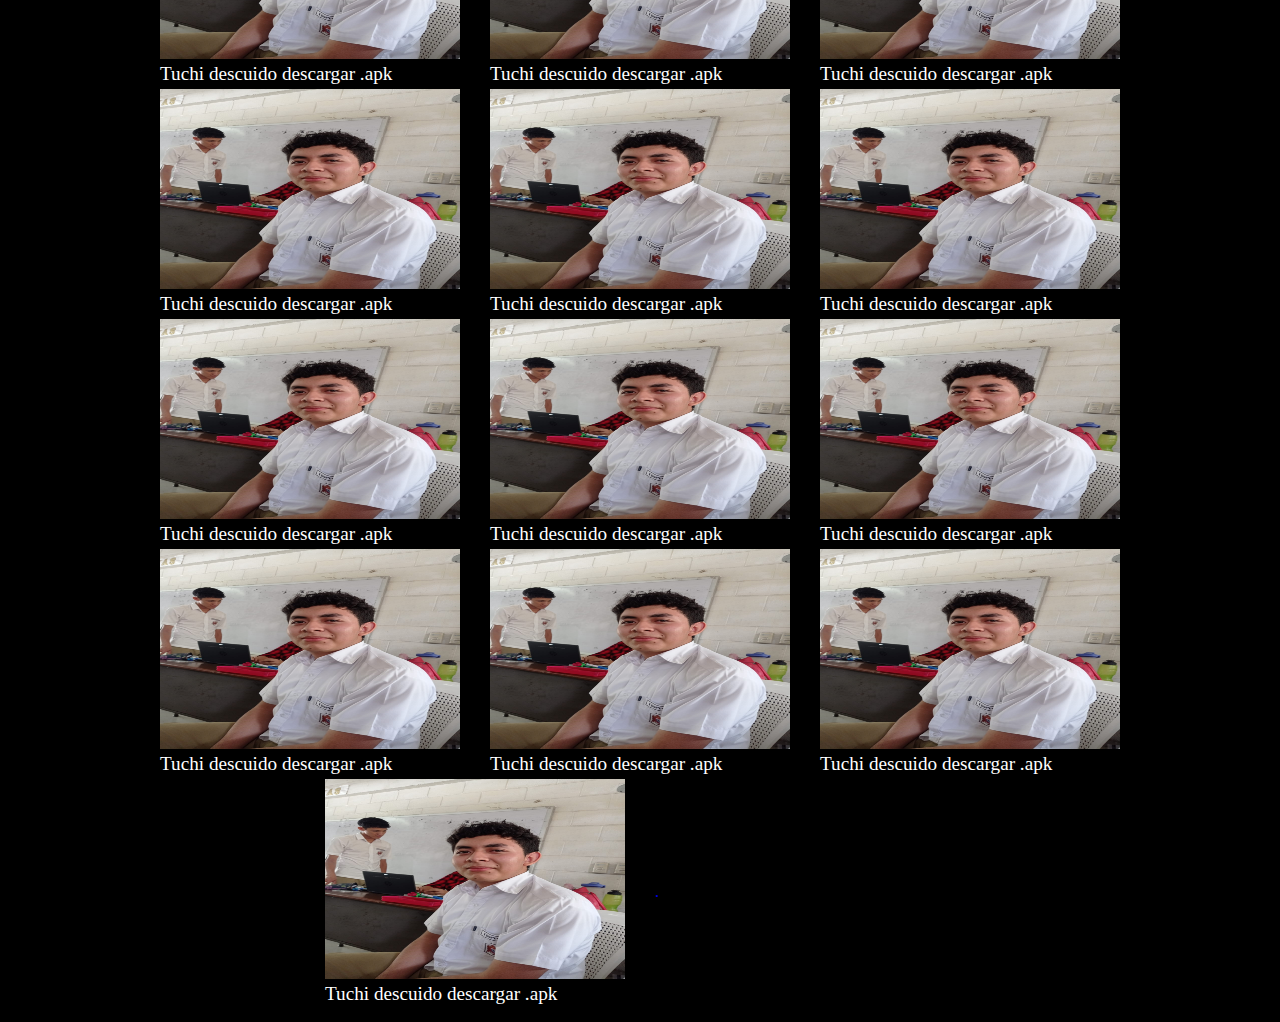
==== commit 6ba8cc0c: "Add files via upload" ====
--- a/index.html
+++ b/index.html
@@ -11,6 +11,10 @@
     <div id="todo">
 
         <section>
+
+                    
+
+        </div>
             <div id="ventana">
                 <div class="boton-move">
                     <button id="close">
@@ -346,7 +350,12 @@
         
                 </div>
                 </a>
-            <a href="Tuchi-animation.html">
+
+
+                <!-- 7 -->
+
+
+            <a id="tuchi7" href="Tuchi-animation.htm"> 
                 <div class="hijo">
                     <div class="tuchi-img">
                             <img class="tuchi"  src="tuchi.jpg" alt="">
@@ -437,7 +446,7 @@
     
             <div class="hijo">
                 <a href="excel.jpg">
-                    <button></button>
+                    .
                 </a>
             </div>
     
@@ -447,6 +456,9 @@
     
            
         </div> 
+
+
+
     
         <script src="tuchi.js"></script>
     
--- a/take2.css
+++ b/take2.css
@@ -38,7 +38,7 @@
 }
 .menu-contenedor{
     width: 2000px;
-    background-color: rgba(127, 255, 212, 0);
+    background-color: rgb(127, 255, 212);
     height: 100px;
     display: flex;
     justify-content: end;
@@ -55,6 +55,16 @@
     background-color: rgb(255, 255, 255);
     justify-content: end;
 }
+
+.menu:hover{
+    background-color: gray;
+}
+
+section{
+    display: flex;
+    justify-content: start;
+}
+
 
 .hub{
     display: flex;
@@ -83,4 +93,249 @@
 
 a{
     text-decoration: none;
-}+}
+ #ventana{
+    background-color: rgba(0, 0, 0, 0.822);
+    width: 40%;
+    height: 100vh;
+    position: absolute;
+    display: none;
+    position: fixed;
+ }
+
+ .boton{
+    display: flex;
+    justify-content: end;
+    width: 100%;
+ }
+
+ #open{
+     border: none;
+     background-color: black;
+     color: gray;
+     font-size: large;
+     margin-right: 20px;
+ }
+ 
+ #open:hover{
+     color: orange;
+     text-shadow: orange;
+     text-decoration: underline;
+ }
+
+ #close{
+    margin-top: 10px;
+    margin-right: 10px;
+    width: 40px;
+    background-color: rgba(240, 248, 255, 0);
+    border: none;
+ }
+
+
+ .boton-move{
+    display: flex;
+    justify-content: end;
+    width: 100%;
+    background-color: rgba(0, 255, 255, 0);
+
+ }
+
+ h2{
+    color: aliceblue;
+ }
+.texto-ventana{
+    background-color: gold;
+    width: 250px;
+    height: 3rem;
+    display: flex;
+    align-items: center;
+    justify-content: center;
+    border-radius: 20px;
+    border: none;
+    color: aliceblue;
+    font-weight: 900;
+}
+
+.texto-ventana:hover{
+    box-shadow: gold 0 0px 15px 0px;
+}
+
+ .section-ventana{
+    background-color: rgba(255, 217, 0, 0);
+    display: flex;
+    justify-content: center;
+    align-items: center;
+    height: 100vh;
+ }
+
+ @media only screen and (max-width:578px) {
+    *{
+        margin: 0;
+        padding: 0;
+    }
+    body{
+        background-color: rgb(0, 0, 0);
+    }
+    
+    .padre{
+        flex-wrap: wrap;
+        display: flex;
+        gap: 30px;
+        padding: 30px;
+        width: fit-content;
+        justify-content: center;
+    }
+    
+    .hijo{
+        background-color: rgba(240, 248, 255, 0);
+        width: 300px;
+        height: 200px;
+        display: flex;
+        flex-direction: column;
+        justify-content: center;
+    }
+    .hijo:hover{
+        transform: scale(1.05);
+    }
+    
+    header{
+        display: flex;
+        align-items: center;
+        margin-top: 15px;
+    }
+    h1{
+        font-size: 40px;
+    
+    }
+    .menu-contenedor{
+        width: 2000px;
+        background-color: rgb(127, 255, 212);
+        height: 100px;
+        display: flex;
+        justify-content: end;
+        align-items: center;
+        margin-right: 20px;
+    }
+    .menu-img{
+        width: 60px;
+    }
+    .menu{
+        width: 60px;
+        height: 70px;
+        display: flex;
+        background-color: rgb(255, 255, 255);
+        justify-content: end;
+    }
+    
+    .menu:hover{
+        background-color: gray;
+    }
+    
+    section{
+        display: flex;
+        justify-content: start;
+    }
+    
+    
+    .hub{
+        display: flex;
+        flex-direction: row;
+        margin-left: 20px;
+    }
+    .color1{
+        color: aliceblue;
+        width: fit-content;
+        background-color: black;
+    }
+    
+    .color2{
+        background-color: orange;
+        width: fit-content;
+        border-radius: 5px;
+    }
+    .tuchi{
+        width: 300px;
+        height: 200px;
+    }
+    p{
+        color: white;
+        font-size: larger;
+    }
+    
+    a{
+        text-decoration: none;
+    }
+     #ventana{
+        background-color: rgba(0, 0, 0, 0.822);
+        width: 60%;
+        height: 100vh;
+        position: absolute;
+        display: none;
+        position: fixed;
+     }
+    
+     .boton{
+        display: flex;
+        justify-content: end;
+        width: 100%;
+     }
+    
+     #open{
+         border: none;
+         background-color: black;
+         color: gray;
+         font-size: large;
+         margin-right: 20px;
+     }
+     
+     #open:hover{
+         color: orange;
+         text-shadow: orange;
+         text-decoration: underline;
+     }
+    
+     #close{
+        margin-top: 10px;
+        margin-right: 10px;
+        width: 40px;
+        background-color: rgba(240, 248, 255, 0);
+        border: none;
+     }
+    
+    
+     .boton-move{
+        display: flex;
+        justify-content: end;
+        width: 100%;
+        background-color: rgba(0, 255, 255, 0);
+    
+     }
+    
+     h2{
+        color: aliceblue;
+     }
+    .texto-ventana{
+        background-color: gold;
+        width: 250px;
+        height: 3rem;
+        display: flex;
+        align-items: center;
+        justify-content: center;
+        border-radius: 20px;
+        border: none;
+        color: aliceblue;
+        font-weight: 900;
+    }
+    
+    .texto-ventana:hover{
+        box-shadow: gold 0 0px 15px 0px;
+    }
+    
+     .section-ventana{
+        background-color: rgba(255, 217, 0, 0);
+        display: flex;
+        justify-content: center;
+        align-items: center;
+        height: 100vh;
+     }
+ }